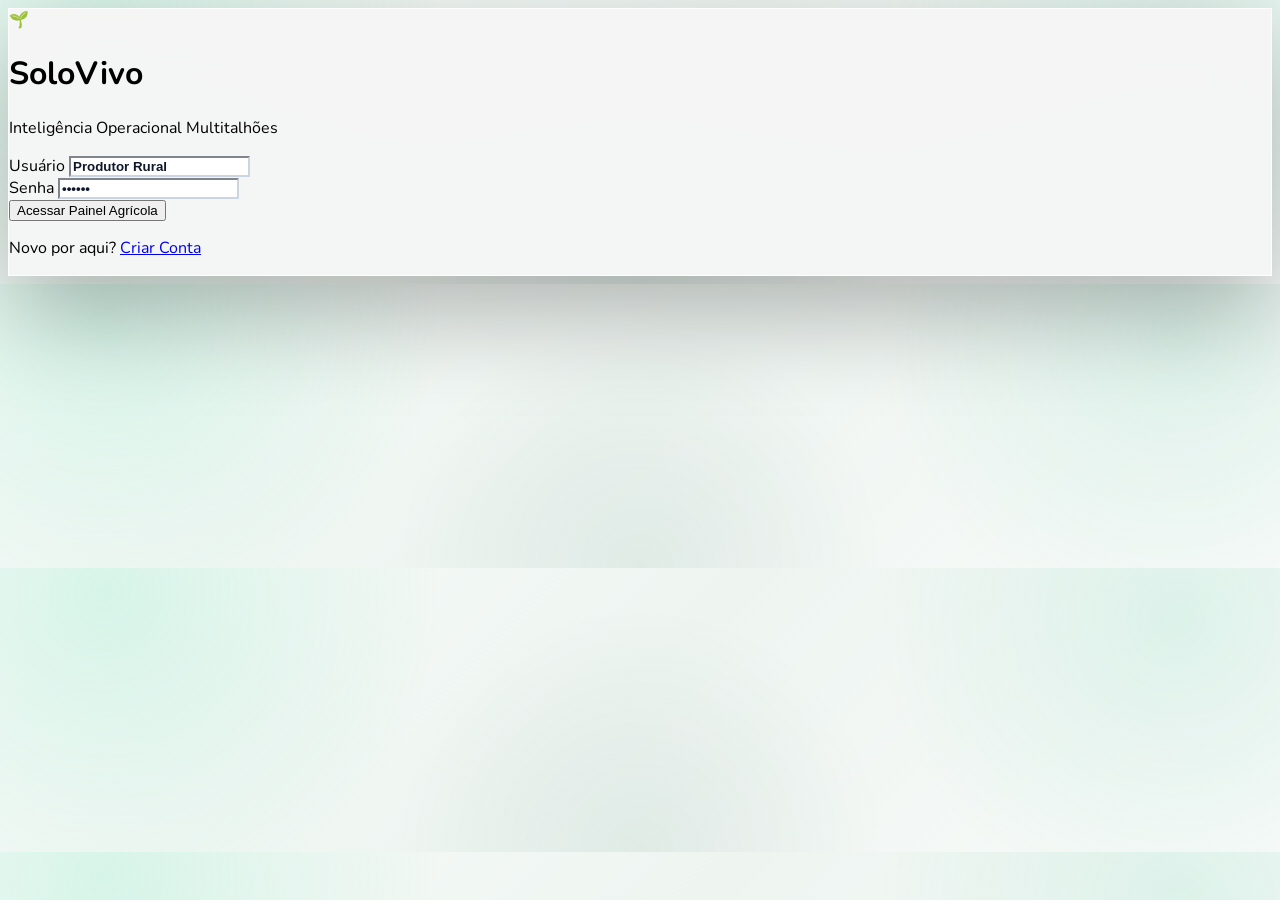
==== index.html @ 2ac5bb4d "Add files via upload" ====
<!DOCTYPE html>
<html lang="pt-br">
<head>
    <meta charset="UTF-8">
    <meta name="viewport" content="width=device-width, initial-scale=1.0, maximum-scale=1.0, user-scalable=no">
    <title>SoloVivo - Gestão Agrícola de Precisão</title>
    <script src="https://cdn.tailwindcss.com"></script>
    <style>
        @import url('https://fonts.googleapis.com/css2?family=Nunito:wght@400;600;700;800;900&display=swap');
        
        body { 
            font-family: 'Nunito', sans-serif; 
            -webkit-tap-highlight-color: transparent; 
            background-color: #FAF9F6; 
        }
        
        .esconder { 
            display: none !important; 
        }
        
        ::-webkit-scrollbar { 
            width: 8px; 
        }
        ::-webkit-scrollbar-track { 
            background: #F8F7F4; 
            border-radius: 10px; 
        }
        ::-webkit-scrollbar-thumb { 
            background: #d6d3d1; 
            border-radius: 10px; 
        }
        
        .bg-login { 
            background: linear-gradient(rgba(28, 25, 23, 0.85), rgba(6, 78, 59, 0.90)), 
                        url('https://images.pexels.com/photos/2165688/pexels-photo-2165688.jpeg?auto=compress&cs=tinysrgb&w=1920'); 
            background-size: cover; 
            background-position: center; 
            background-attachment: fixed;
        }

        .img-praga, .img-solo { 
            width: 100%; 
            height: 180px; 
            object-fit: cover; 
            border-radius: 1rem 1rem 0 0; 
        }
        
        .modal-bg { 
            background-color: rgba(15, 23, 42, 0.75); 
            backdrop-filter: blur(6px); 
            -webkit-backdrop-filter: blur(6px); 
        }
        
        .card-soft { 
            background: #ffffff; 
            border: 1px solid #e7e5e4; 
            border-radius: 1.5rem; 
            box-shadow: 0 4px 20px -5px rgba(0, 0, 0, 0.05); 
            transition: transform 0.2s ease, box-shadow 0.2s ease; 
        }
        .card-soft:hover { 
            transform: translateY(-3px); 
            box-shadow: 0 15px 25px -5px rgba(0, 0, 0, 0.08); 
        }
        
        .pb-safe { 
            padding-bottom: env(safe-area-inset-bottom, 20px); 
        }
    </style>

    <style id="solovivo-liquid-glass">
        :root {
            --glass-white: rgba(255,255,255,.92);
            --glass-border: rgba(226, 232, 240, .8);
            --glass-shadow: 0 18px 55px rgba(15, 23, 42, .09);
        }

        html { scroll-behavior: smooth; }

        body {
            background:
                radial-gradient(circle at 8% 8%, rgba(52,211,153,.16), transparent 28%),
                radial-gradient(circle at 92% 18%, rgba(16,185,129,.10), transparent 25%),
                radial-gradient(circle at 50% 100%, rgba(6,78,59,.07), transparent 35%),
                linear-gradient(135deg, #f8fbf9 0%, #eef5f1 48%, #f8faf9 100%) !important;
        }

        .bg-login > div {
            background: rgba(255,255,255,.95) !important;
            border: 1px solid rgba(255,255,255,.8) !important;
            box-shadow: 0 35px 100px rgba(0,0,0,.28) !important;
            backdrop-filter: blur(28px);
        }

        /* High visibility for form inputs */
        input, select, textarea {
            background: #FFFFFF !important;
            border-color: #CBD5E1 !important;
            color: #0F172A !important;
            font-weight: 600 !important;
        }

        input:focus, select:focus, textarea:focus {
            background: #FFFFFF !important;
            border-color: #059669 !important;
            box-shadow: 0 0 0 3px rgba(5, 150, 105, 0.2) !important;
        }

        /* High contrast modals */
        .modal-card {
            background: #FFFFFF !important;
            color: #0F172A !important;
            border: 1px solid #E2E8F0 !important;
            box-shadow: 0 25px 50px -12px rgba(0, 0, 0, 0.25) !important;
        }
    </style>
</head>
<body class="text-stone-800 antialiased selection:bg-emerald-200 selection:text-emerald-900">

    <!-- TELA DE LOGIN -->
    <div id="viewLogin" class="min-h-screen flex flex-col justify-center items-center p-4 bg-login">
        <div class="bg-white p-8 md:p-10 rounded-[2rem] shadow-2xl w-full max-w-md border border-white/20">
            <div class="text-center mb-6">
                <div class="text-6xl mb-2 drop-shadow-sm">🌱</div>
                <h1 class="text-4xl font-black text-emerald-800 tracking-tight">SoloVivo</h1>
                <p class="text-xs text-stone-500 uppercase tracking-widest mt-1 font-bold">Inteligência Operacional Multitalhões</p>
            </div>
            
            <form id="formEntrada" onsubmit="realizarLogin(event)" class="space-y-4 mt-6">
                <div>
                    <label class="block text-stone-700 font-bold mb-1 text-xs uppercase ml-1 tracking-widest">Usuário</label>
                    <input type="text" id="inpUsuario" class="w-full px-5 py-4 border-2 border-stone-200 rounded-xl focus:border-emerald-500 outline-none bg-white text-stone-800 font-bold transition-colors" placeholder="Nome de acesso" required value="Produtor Rural">
                </div>
                <div>
                    <label class="block text-stone-700 font-bold mb-1 text-xs uppercase ml-1 tracking-widest">Senha</label>
                    <input type="password" id="inpSenha" class="w-full px-5 py-4 border-2 border-stone-200 rounded-xl focus:border-emerald-500 outline-none bg-white text-stone-800 font-bold transition-colors" placeholder="••••••••" required value="123456">
                </div>
                <button type="submit" class="w-full bg-emerald-600 text-white font-black text-lg py-4 rounded-xl hover:bg-emerald-700 active:scale-[0.98] transition-all shadow-md mt-2">
                    Acessar Painel Agrícola
                </button>
                <p class="text-center text-stone-600 font-bold text-sm pt-2">Novo por aqui? <a href="#" onclick="alternarTelaLogin(true)" class="text-emerald-600 hover:text-emerald-800 underline">Criar Conta</a></p>
            </form>

            <form id="formCadastro" class="esconder space-y-4 mt-4" onsubmit="registrarNovaConta(event)">
                <h2 class="text-xl font-black text-stone-800 text-center mb-4">Crie sua Conta Grátis</h2>
                <input type="text" id="cadNome" placeholder="Nome completo" class="w-full px-4 py-3.5 border-2 border-stone-200 rounded-xl focus:border-emerald-500 outline-none bg-white font-bold" required>
                <input type="email" id="cadEmail" placeholder="E-mail" class="w-full px-4 py-3.5 border-2 border-stone-200 rounded-xl focus:border-emerald-500 outline-none bg-white font-bold" required>
                <input type="password" id="cadSenha1" placeholder="Crie uma senha" class="w-full px-4 py-3.5 border-2 border-stone-200 rounded-xl focus:border-emerald-500 outline-none bg-white font-bold" required>
                <input type="password" id="cadSenha2" placeholder="Confirme a senha" class="w-full px-4 py-3.5 border-2 border-stone-200 rounded-xl focus:border-emerald-500 outline-none bg-white font-bold" required>
                <p id="msgErroSenha" class="text-red-500 text-xs font-bold text-center esconder bg-red-50 py-2 rounded-lg">⚠️ As senhas não batem.</p>
                <button type="submit" class="w-full bg-stone-800 text-white font-black text-lg py-4 rounded-xl hover:bg-stone-900 active:scale-[0.98] transition-all mt-2">Cadastrar</button>
                <p class="text-center text-stone-600 font-bold text-sm mt-2"><a href="#" onclick="alternarTelaLogin(false)" class="text-emerald-600 underline">Voltar ao Login</a></p>
            </form>
        </div>
    </div>

    <!-- PAINEL PRINCIPAL -->
    <div id="viewApp" class="esconder min-h-screen flex flex-col pb-safe">
        
        <header class="bg-white border-b border-stone-200 shadow-sm sticky top-0 z-40">
            <div class="max-w-7xl mx-auto px-4 md:px-6 py-3 flex justify-between items-center">
                <div class="flex items-center gap-3">
                    <div class="bg-emerald-50 p-2 rounded-xl border border-emerald-100"><span class="text-2xl">🌱</span></div>
                    <div>
                        <h1 class="text-2xl font-black text-emerald-900 leading-none tracking-tight">SoloVivo</h1>
                        <p id="lblNomeFazenda" class="text-[10px] text-stone-500 font-bold uppercase tracking-widest mt-1">Fazenda Santa Maria</p>
                    </div>
                </div>
                
                <div class="hidden md:flex items-center gap-3 bg-stone-50 border border-stone-200 px-5 py-2.5 rounded-2xl">
                    <span id="lblIconeClima" class="text-2xl">☀️</span>
                    <div>
                        <p class="text-[9px] font-black text-emerald-600 uppercase tracking-widest" id="lblLocalFazenda">Rio Verde - GO</p>
                        <p class="text-xs font-bold text-stone-700" id="lblDescClima">28°C - Sol com poucas nuvens</p>
                    </div>
                </div>

                <div class="flex items-center gap-4">
                    <span id="lblNomeUsuario" class="hidden sm:block text-sm font-bold text-stone-700">Produtor</span>
                    <button onclick="realizarLogoff()" class="bg-red-50 border border-red-100 text-red-600 hover:bg-red-500 hover:text-white px-5 py-2.5 rounded-xl text-xs font-black transition-colors">SAIR</button>
                </div>
            </div>
        </header>

        <main class="flex-grow p-4 md:p-8 max-w-7xl mx-auto w-full space-y-8">

            <!-- CONFIGURAR PROPRIEDADE -->
            <section>
                <div class="bg-white border border-stone-200 rounded-3xl p-6 shadow-sm">
                    <div class="flex flex-col md:flex-row md:justify-between md:items-center gap-4">
                        <div>
                            <h2 class="text-xl font-black text-stone-800">🏡 Dados do Produtor e Propriedade</h2>
                            <p class="text-sm text-stone-600 mt-1">Gerencie e atualize a ficha cadastral da sua fazenda.</p>
                        </div>
                        <button onclick="abrirJanela('modalPerfil')" class="w-full md:w-auto bg-emerald-600 text-white font-black text-sm uppercase tracking-widest py-4 px-8 rounded-2xl hover:bg-emerald-700 transition-all shadow-md">
                            Ficha Cadastral
                        </button>
                    </div>
                </div>
            </section>

            <!-- CARD DE ATALHOS / MÓDULOS -->
            <section>
                <div class="grid grid-cols-2 sm:grid-cols-3 md:grid-cols-6 gap-4">
                    <button onclick="abrirJanela('modalPlantio')" class="card-soft flex flex-col items-center justify-center p-6 gap-3 group active:scale-95 border-t-4 border-emerald-500">
                        <div class="bg-emerald-50 text-emerald-600 p-4 rounded-2xl text-3xl group-hover:bg-emerald-100 transition-colors">🚜</div>
                        <span class="text-sm font-black text-stone-800 uppercase tracking-wide">Criar Talhão</span>
                    </button>
                    <button onclick="abrirJanela('modalCalendario')" class="card-soft flex flex-col items-center justify-center p-6 gap-3 group active:scale-95 border-t-4 border-purple-500">
                        <div class="bg-purple-50 text-purple-600 p-4 rounded-2xl text-3xl group-hover:bg-purple-100 transition-colors">📅</div>
                        <span class="text-sm font-black text-stone-800 uppercase tracking-wide">Calendário</span>
                    </button>
                    <button onclick="abrirJanela('modalPlanejamento')" class="card-soft flex flex-col items-center justify-center p-6 gap-3 group active:scale-95 border-t-4 border-blue-500">
                        <div class="bg-blue-50 text-blue-600 p-4 rounded-2xl text-3xl group-hover:bg-blue-100 transition-colors">📝</div>
                        <span class="text-sm font-black text-stone-800 uppercase tracking-wide">Planejar</span>
                    </button>
                    <button onclick="abrirJanela('modalDespesas')" class="card-soft flex flex-col items-center justify-center p-6 gap-3 group active:scale-95 border-t-4 border-amber-500">
                        <div class="bg-amber-50 text-amber-600 p-4 rounded-2xl text-3xl group-hover:bg-amber-100 transition-colors">💰</div>
                        <span class="text-sm font-black text-stone-800 uppercase tracking-wide">Financeiro</span>
                    </button>
                    <button onclick="abrirJanela('modalPragas')" class="card-soft flex flex-col items-center justify-center p-6 gap-3 group active:scale-95 border-t-4 border-red-500">
                        <div class="bg-red-50 text-red-600 p-4 rounded-2xl text-3xl group-hover:bg-red-100 transition-colors">🐛</div>
                        <span class="text-sm font-black text-stone-800 uppercase tracking-wide">Pragas</span>
                    </button>
                    <button onclick="abrirJanela('modalSolos')" class="card-soft flex flex-col items-center justify-center p-6 gap-3 group active:scale-95 border-t-4 border-orange-500">
                        <div class="bg-orange-50 text-orange-600 p-4 rounded-2xl text-3xl group-hover:bg-orange-100 transition-colors">📖</div>
                        <span class="text-sm font-black text-stone-800 uppercase tracking-wide">Solos</span>
                    </button>
                </div>
            </section>

            <!-- TALHÕES CADASTRADOS -->
            <section class="pt-4">
                <div class="flex flex-col md:flex-row md:items-center justify-between gap-4 mb-5">
                    <div>
                        <h2 class="text-xl font-black text-stone-800 flex items-center gap-2">🚜 Talhões Ativos</h2>
                        <p class="text-xs text-stone-500 font-bold uppercase mt-1">Crie talhões para habilitar os registros nos demais módulos</p>
                    </div>
                    <button onclick="abrirJanela('modalPlantio')" class="bg-emerald-600 hover:bg-emerald-700 text-white text-xs font-black px-4 py-2.5 rounded-xl transition-colors shadow-sm">
                        + Novo Talhão
                    </button>
                </div>
                <div id="gridLavouras" class="grid grid-cols-1 lg:grid-cols-2 gap-6"></div>
            </section>

            <!-- RESUMO DE CALENDÁRIO -->
            <section class="bg-white border border-stone-200 rounded-3xl p-6 shadow-sm">
                <div class="flex flex-col sm:flex-row justify-between items-start sm:items-center gap-4 mb-4">
                    <div>
                        <h2 class="text-xl font-black text-stone-800 flex items-center gap-2">
                            <span>📅</span> Próximas Operações Registradas
                        </h2>
                    </div>
                    <button onclick="abrirJanela('modalCalendario')" class="text-purple-700 bg-purple-50 hover:bg-purple-100 border border-purple-200 text-xs font-black px-4 py-2.5 rounded-xl transition-colors">
                        Abrir Calendário Completo
                    </button>
                </div>
                <div id="gridResumoCalendario" class="grid grid-cols-1 sm:grid-cols-2 md:grid-cols-3 gap-4"></div>
            </section>

        </main>

        <footer class="bg-stone-100 border-t border-stone-200 py-6 mt-12 text-center text-xs text-stone-500 font-bold">
            <p>SoloVivo - Inteligência para Gestão Agrícola Integrada</p>
        </footer>
    </div>

    <!-- MODAL 1: FICHA CADASTRAL -->
    <div id="modalPerfil" class="esconder fixed inset-0 z-50 flex items-center justify-center p-4 modal-bg">
        <div class="modal-card rounded-3xl p-6 md:p-8 w-full max-w-2xl max-h-[90vh] overflow-y-auto space-y-6">
            <div class="flex justify-between items-center border-b border-stone-200 pb-4">
                <h3 class="text-2xl font-black text-stone-900">📄 Ficha Cadastral da Propriedade</h3>
                <button onclick="fecharJanela('modalPerfil')" class="w-8 h-8 rounded-full bg-stone-200 text-stone-800 font-bold hover:bg-stone-300">✕</button>
            </div>
            
            <form onsubmit="salvarPerfil(event)" class="space-y-4">
                <div class="grid grid-cols-1 md:grid-cols-2 gap-4">
                    <div>
                        <label class="block text-xs font-extrabold uppercase text-stone-700 mb-1">Nome do Proprietário / Produtor</label>
                        <input type="text" id="cadProprietario" class="w-full p-3 rounded-xl border border-stone-300 bg-white text-stone-900 font-bold" placeholder="Ex: João da Silva" required>
                    </div>
                    <div>
                        <label class="block text-xs font-extrabold uppercase text-stone-700 mb-1">Nome da Propriedade / Fazenda</label>
                        <input type="text" id="cadFazenda" class="w-full p-3 rounded-xl border border-stone-300 bg-white text-stone-900 font-bold" placeholder="Ex: Fazenda Boa Vista" required>
                    </div>
                </div>

                <div class="grid grid-cols-1 md:grid-cols-2 gap-4">
                    <div>
                        <label class="block text-xs font-extrabold uppercase text-stone-700 mb-1">Município / Estado</label>
                        <input type="text" id="cadCidade" class="w-full p-3 rounded-xl border border-stone-300 bg-white text-stone-900 font-bold" placeholder="Ex: Rio Verde - GO" required>
                    </div>
                    <div>
                        <label class="block text-xs font-extrabold uppercase text-stone-700 mb-1">Área Total Contemplada (Hectares)</label>
                        <input type="number" id="cadAreaTotal" step="0.1" class="w-full p-3 rounded-xl border border-stone-300 bg-white text-stone-900 font-bold" placeholder="Ex: 500" required>
                    </div>
                </div>

                <div class="pt-4 flex gap-3">
                    <button type="submit" class="w-full bg-emerald-600 text-white font-black py-3.5 rounded-xl hover:bg-emerald-700">Salvar Dados Cadastrais</button>
                </div>
            </form>
        </div>
    </div>

    <!-- MODAL 2: CRIAR TALHÃO -->
    <div id="modalPlantio" class="esconder fixed inset-0 z-50 flex items-center justify-center p-4 modal-bg">
        <div class="modal-card rounded-3xl p-6 md:p-8 w-full max-w-2xl max-h-[90vh] overflow-y-auto space-y-6">
            <div class="flex justify-between items-center border-b border-stone-200 pb-4">
                <h3 class="text-2xl font-black text-emerald-900">🚜 Criar e Registrar Talhão</h3>
                <button onclick="fecharJanela('modalPlantio')" class="w-8 h-8 rounded-full bg-stone-200 text-stone-800 font-bold hover:bg-stone-300">✕</button>
            </div>

            <form onsubmit="salvarNovoTalhao(event)" class="space-y-4">
                <div>
                    <label class="block text-xs font-black uppercase text-stone-700 mb-1">Identificação do Talhão</label>
                    <input type="text" id="talhaoNome" class="w-full p-3 rounded-xl border border-stone-300 bg-white text-stone-900 font-bold" placeholder="Ex: Talhão 01 - Sede" required>
                </div>

                <div class="grid grid-cols-1 md:grid-cols-2 gap-4">
                    <div>
                        <label class="block text-xs font-black uppercase text-stone-700 mb-1">Área do Talhão (ha)</label>
                        <input type="number" step="0.01" id="talhaoArea" class="w-full p-3 rounded-xl border border-stone-300 bg-white text-stone-900 font-bold" placeholder="Ex: 45.5" required>
                    </div>
                    <div>
                        <label class="block text-xs font-black uppercase text-stone-700 mb-1">Cultura Agrícola</label>
                        <select id="talhaoCultura" onchange="verificarOutraCultura(this.value)" class="w-full p-3 rounded-xl border border-stone-300 bg-white text-stone-900 font-bold" required>
                            <option value="">Selecione uma cultura...</option>
                            <option value="Soja">Soja</option>
                            <option value="Milho">Milho</option>
                            <option value="Algodão">Algodão</option>
                            <option value="Café">Café</option>
                            <option value="Trigo">Trigo</option>
                            <option value="Cana-de-Açúcar">Cana-de-Açúcar</option>
                            <option value="Outros">Outros (Especificar)</option>
                        </select>
                    </div>
                </div>

                <div id="boxCulturaOutros" class="esconder">
                    <label class="block text-xs font-black uppercase text-amber-700 mb-1">Informe a Cultura Desejada</label>
                    <input type="text" id="talhaoCulturaOutros" class="w-full p-3 rounded-xl border border-amber-400 bg-amber-50 text-stone-900 font-bold" placeholder="Ex: Girassol, Sorgo, Feijão...">
                </div>

                <div class="grid grid-cols-1 md:grid-cols-2 gap-4">
                    <div>
                        <label class="block text-xs font-black uppercase text-stone-700 mb-1">Data Prevista de Plantio</label>
                        <input type="date" id="talhaoData" class="w-full p-3 rounded-xl border border-stone-300 bg-white text-stone-900 font-bold" required>
                    </div>
                    <div>
                        <label class="block text-xs font-black uppercase text-stone-700 mb-1">Expectativa de Produtividade (sc/ha)</label>
                        <input type="number" id="talhaoMeta" class="w-full p-3 rounded-xl border border-stone-300 bg-white text-stone-900 font-bold" placeholder="Ex: 75" required>
                    </div>
                </div>

                <button type="submit" class="w-full bg-emerald-600 text-white font-black py-4 rounded-xl hover:bg-emerald-700 transition-all mt-4">
                    Salvar Talhão
                </button>
            </form>
        </div>
    </div>

    <!-- MODAL 3: CALENDÁRIO AGRÍCOLA -->
    <div id="modalCalendario" class="esconder fixed inset-0 z-50 flex items-center justify-center p-4 modal-bg">
        <div class="modal-card rounded-3xl p-6 md:p-8 w-full max-w-4xl max-h-[90vh] overflow-y-auto space-y-6">
            <div class="flex justify-between items-center border-b border-purple-200 pb-4">
                <div>
                    <h3 class="text-2xl font-black text-purple-900">📅 Calendário de Operações Agrícolas</h3>
                    <p class="text-xs text-stone-500 font-bold">Agende e categorize atividades vinculadas aos talhões</p>
                </div>
                <button onclick="fecharJanela('modalCalendario')" class="w-8 h-8 rounded-full bg-stone-200 text-stone-800 font-bold hover:bg-stone-300">✕</button>
            </div>

            <form onsubmit="salvarEventoCalendario(event)" class="bg-purple-50 p-5 rounded-2xl border border-purple-200 space-y-4">
                <h4 class="font-black text-purple-900 text-sm uppercase">Novo Agendamento</h4>
                
                <div class="grid grid-cols-1 md:grid-cols-2 gap-4">
                    <div>
                        <label class="block text-xs font-black uppercase text-stone-700 mb-1">Talhão Afetado</label>
                        <select id="calTalhao" class="w-full p-3 rounded-xl border border-purple-200 bg-white text-stone-900 font-bold" required>
                        </select>
                    </div>
                    <div>
                        <label class="block text-xs font-black uppercase text-stone-700 mb-1">Tipo de Operação</label>
                        <select id="calOperacao" class="w-full p-3 rounded-xl border border-purple-200 bg-white text-stone-900 font-bold" required>
                            <option value="Plantio">🌱 Plantio / Semeadura</option>
                            <option value="Irrigação">💧 Irrigação</option>
                            <option value="Adubação">🧪 Adubação / Correção de Solo</option>
                            <option value="Defensivos">🛡️ Aplicação de Defensivos</option>
                            <option value="Colheita">🚜 Colheita</option>
                            <option value="Manejo">🌾 Manejo Cultural / Pulverização</option>
                            <option value="Outros">📌 Outros</option>
                        </select>
                    </div>
                </div>

                <div class="grid grid-cols-1 md:grid-cols-3 gap-4">
                    <div class="md:col-span-2">
                        <label class="block text-xs font-black uppercase text-stone-700 mb-1">Descrição / Detalhes do Evento</label>
                        <input type="text" id="calTitulo" class="w-full p-3 rounded-xl border border-purple-200 bg-white text-stone-900 font-bold" placeholder="Ex: Aplicação de Fungicida / Calagem" required>
                    </div>
                    <div>
                        <label class="block text-xs font-black uppercase text-stone-700 mb-1">Data Agendada</label>
                        <input type="date" id="calData" class="w-full p-3 rounded-xl border border-purple-200 bg-white text-stone-900 font-bold" required>
                    </div>
                </div>

                <button type="submit" class="w-full bg-purple-700 text-white font-black py-3 rounded-xl hover:bg-purple-800 transition-colors">
                    Registrar Operação no Calendário
                </button>
            </form>

            <div>
                <h4 class="font-black text-stone-800 text-sm uppercase mb-3">Eventos e Operações Agendadas</h4>
                <div id="listaEventosCalendario" class="space-y-3"></div>
            </div>
        </div>
    </div>

    <!-- MODAL 4: PLANEJAMENTO ESTRATÉGICO -->
    <div id="modalPlanejamento" class="esconder fixed inset-0 z-50 flex items-center justify-center p-4 modal-bg">
        <div class="modal-card rounded-3xl p-6 md:p-8 w-full max-w-4xl max-h-[90vh] overflow-y-auto space-y-6">
            <div class="flex justify-between items-center border-b border-blue-200 pb-4">
                <div>
                    <h3 class="text-2xl font-black text-blue-900">📝 Planejamento Estratégico & Metas Agrícolas</h3>
                    <p class="text-xs text-stone-500 font-bold">Defina diretrizes, rotação de culturas e estimativas operacionais por safra</p>
                </div>
                <button onclick="fecharJanela('modalPlanejamento')" class="w-8 h-8 rounded-full bg-stone-200 text-stone-800 font-bold hover:bg-stone-300">✕</button>
            </div>

            <!-- Form Planejamento -->
            <form onsubmit="salvarPlanejamento(event)" class="bg-blue-50 p-5 rounded-2xl border border-blue-200 space-y-4">
                <h4 class="font-black text-blue-900 text-sm uppercase">Cadastrar Novo Plano Operacional</h4>
                
                <div class="grid grid-cols-1 md:grid-cols-3 gap-4">
                    <div>
                        <label class="block text-xs font-black uppercase text-stone-700 mb-1">Talhão Alvo</label>
                        <select id="planTalhao" class="w-full p-3 rounded-xl border border-blue-200 bg-white text-stone-900 font-bold" required></select>
                    </div>
                    <div>
                        <label class="block text-xs font-black uppercase text-stone-700 mb-1">Safra / Período</label>
                        <input type="text" id="planSafra" class="w-full p-3 rounded-xl border border-blue-200 bg-white text-stone-900 font-bold" placeholder="Ex: Safra 24/25 - Verão" required>
                    </div>
                    <div>
                        <label class="block text-xs font-black uppercase text-stone-700 mb-1">Meta de Produtividade (sc/ha)</label>
                        <input type="number" id="planMeta" class="w-full p-3 rounded-xl border border-blue-200 bg-white text-stone-900 font-bold" placeholder="Ex: 80" required>
                    </div>
                </div>

                <div class="grid grid-cols-1 md:grid-cols-2 gap-4">
                    <div>
                        <label class="block text-xs font-black uppercase text-stone-700 mb-1">Estratégia de Rotação de Cultura</label>
                        <input type="text" id="planRotacao" class="w-full p-3 rounded-xl border border-blue-200 bg-white text-stone-900 font-bold" placeholder="Ex: Soja -> Milho Safrinha -> Crotalária" required>
                    </div>
                    <div>
                        <label class="block text-xs font-black uppercase text-stone-700 mb-1">Status Atual</label>
                        <select id="planStatus" class="w-full p-3 rounded-xl border border-blue-200 bg-white text-stone-900 font-bold">
                            <option value="Em Planejamento">Em Planejamento</option>
                            <option value="Em Execução">Em Execução</option>
                            <option value="Concluído">Concluído</option>
                        </select>
                    </div>
                </div>

                <div>
                    <label class="block text-xs font-black uppercase text-stone-700 mb-1">Insumos Planejados e Observações</label>
                    <textarea id="planInsumos" rows="2" class="w-full p-3 rounded-xl border border-blue-200 bg-white text-stone-900 font-bold" placeholder="Descreva adubação de base, cultivares pré-selecionadas e manejos preventivos..."></textarea>
                </div>

                <button type="submit" class="w-full bg-blue-600 text-white font-black py-3 rounded-xl hover:bg-blue-700 transition-colors">
                    Salvar Planejamento Estratégico
                </button>
            </form>

            <div>
                <h4 class="font-black text-stone-800 text-sm uppercase mb-3">Planos Estratégicos Ativos</h4>
                <div id="listaPlanejamento" class="space-y-3"></div>
            </div>
        </div>
    </div>

    <!-- MODAL 5: CONTROLE FINANCEIRO -->
    <div id="modalDespesas" class="esconder fixed inset-0 z-50 flex items-center justify-center p-4 modal-bg">
        <div class="modal-card rounded-3xl p-6 md:p-8 w-full max-w-4xl max-h-[90vh] overflow-y-auto space-y-6">
            <div class="flex justify-between items-center border-b border-amber-200 pb-4">
                <div>
                    <h3 class="text-2xl font-black text-amber-900">💰 Lançamentos & Balanço Financeiro</h3>
                    <p class="text-xs text-stone-500 font-bold">Gestão de receitas, custos operacionais e margem por saca</p>
                </div>
                <button onclick="fecharJanela('modalDespesas')" class="w-8 h-8 rounded-full bg-stone-200 text-stone-800 font-bold hover:bg-stone-300">✕</button>
            </div>

            <!-- Dashboard Financeiro Resumido -->
            <div class="grid grid-cols-1 sm:grid-cols-3 gap-4">
                <div class="bg-emerald-50 border border-emerald-200 p-4 rounded-2xl">
                    <p class="text-xs text-emerald-700 font-black uppercase">Receita Total</p>
                    <p class="text-2xl font-black text-emerald-900 mt-1" id="finTotalReceitas">R$ 0,00</p>
                </div>
                <div class="bg-red-50 border border-red-200 p-4 rounded-2xl">
                    <p class="text-xs text-red-700 font-black uppercase">Despesas Totais</p>
                    <p class="text-2xl font-black text-red-900 mt-1" id="finTotalDespesas">R$ 0,00</p>
                </div>
                <div class="bg-amber-50 border border-amber-200 p-4 rounded-2xl">
                    <p class="text-xs text-amber-700 font-black uppercase">Resultado Liquido</p>
                    <p class="text-2xl font-black text-amber-900 mt-1" id="finSaldoLiquido">R$ 0,00</p>
                </div>
            </div>

            <!-- Form Lançamento -->
            <form onsubmit="salvarFinanceiro(event)" class="bg-amber-50/60 p-5 rounded-2xl border border-amber-200 space-y-4">
                <h4 class="font-black text-amber-900 text-sm uppercase">Novo Lançamento Financeiro</h4>
                
                <div class="grid grid-cols-1 md:grid-cols-3 gap-4">
                    <div>
                        <label class="block text-xs font-black uppercase text-stone-700 mb-1">Talhão Vinculado</label>
                        <select id="finTalhao" class="w-full p-3 rounded-xl border border-amber-200 bg-white text-stone-900 font-bold" required></select>
                    </div>
                    <div>
                        <label class="block text-xs font-black uppercase text-stone-700 mb-1">Tipo de Transação</label>
                        <select id="finTipo" class="w-full p-3 rounded-xl border border-amber-200 bg-white text-stone-900 font-bold" required>
                            <option value="Despesa">🔴 Despesa / Custo</option>
                            <option value="Receita">🟢 Receita / Venda de Safra</option>
                        </select>
                    </div>
                    <div>
                        <label class="block text-xs font-black uppercase text-stone-700 mb-1">Categoria</label>
                        <select id="finCategoria" class="w-full p-3 rounded-xl border border-amber-200 bg-white text-stone-900 font-bold" required>
                            <option value="Sementes">Sementes & Mudas</option>
                            <option value="Fertilizantes">Fertilizantes & Adubos</option>
                            <option value="Defensivos">Defensivos / Agroquímicos</option>
                            <option value="Combustível">Combustível & Lubrificantes</option>
                            <option value="Mão de Obra">Mão de Obra / Serviços</option>
                            <option value="Manutenção">Manutenção de Maquinário</option>
                            <option value="Venda Safra">Venda de Produção</option>
                            <option value="Outros">Outros</option>
                        </select>
                    </div>
                </div>

                <div class="grid grid-cols-1 md:grid-cols-3 gap-4">
                    <div class="md:col-span-2">
                        <label class="block text-xs font-black uppercase text-stone-700 mb-1">Descrição do Lançamento</label>
                        <input type="text" id="finDescricao" class="w-full p-3 rounded-xl border border-amber-200 bg-white text-stone-900 font-bold" placeholder="Ex: Compra NPK 02-20-20 (50 sacos)" required>
                    </div>
                    <div>
                        <label class="block text-xs font-black uppercase text-stone-700 mb-1">Valor Total (R$)</label>
                        <input type="number" step="0.01" id="finValor" class="w-full p-3 rounded-xl border border-amber-200 bg-white text-stone-900 font-bold" placeholder="Ex: 4500.00" required>
                    </div>
                </div>

                <button type="submit" class="w-full bg-amber-600 text-white font-black py-3 rounded-xl hover:bg-amber-700 transition-colors">
                    Registrar Lançamento Financeiro
                </button>
            </form>

            <div>
                <h4 class="font-black text-stone-800 text-sm uppercase mb-3">Histórico de Transações</h4>
                <div id="listaFinanceiro" class="space-y-2"></div>
            </div>
        </div>
    </div>

    <!-- MODAL 6: CATÁLOGO E MONITORAMENTO DE PRAGAS -->
    <div id="modalPragas" class="esconder fixed inset-0 z-50 flex items-center justify-center p-4 modal-bg">
        <div class="modal-card rounded-3xl p-6 md:p-8 w-full max-w-5xl max-h-[90vh] overflow-y-auto space-y-6">
            <div class="flex justify-between items-center border-b border-red-200 pb-4">
                <div>
                    <h3 class="text-2xl font-black text-red-900">🐛 Monitoramento Fitossanitário & Pragas</h3>
                    <p class="text-xs text-stone-500 font-bold">Catálogo técnico e registros de ocorrências em campo</p>
                </div>
                <button onclick="fecharJanela('modalPragas')" class="w-8 h-8 rounded-full bg-stone-200 text-stone-800 font-bold hover:bg-stone-300">✕</button>
            </div>

            <!-- Form Registro de Foco -->
            <form onsubmit="salvarOcorrenciaPraga(event)" class="bg-red-50 p-5 rounded-2xl border border-red-200 space-y-4">
                <h4 class="font-black text-red-900 text-sm uppercase">Registrar Alerta de Praga/Doença no Talhão</h4>
                
                <div class="grid grid-cols-1 md:grid-cols-3 gap-4">
                    <div>
                        <label class="block text-xs font-black uppercase text-stone-700 mb-1">Talhão Afetado</label>
                        <select id="pragaTalhao" class="w-full p-3 rounded-xl border border-red-200 bg-white text-stone-900 font-bold" required></select>
                    </div>
                    <div>
                        <label class="block text-xs font-black uppercase text-stone-700 mb-1">Nome da Praga ou Doença</label>
                        <input type="text" id="pragaNome" class="w-full p-3 rounded-xl border border-red-200 bg-white text-stone-900 font-bold" placeholder="Ex: Lagarta do Cartucho, Ferrugem Asiática" required>
                    </div>
                    <div>
                        <label class="block text-xs font-black uppercase text-stone-700 mb-1">Nível de Infestação</label>
                        <select id="pragaSeveridade" class="w-full p-3 rounded-xl border border-red-200 bg-white text-stone-900 font-bold" required>
                            <option value="Baixo (Monitorar)">🟡 Baixo (Monitorar)</option>
                            <option value="Médio (Atenção)">🟠 Médio (Atenção)</option>
                            <option value="Alto (Intervenção Imediata)">🔴 Alto (Intervenção Imediata)</option>
                        </select>
                    </div>
                </div>

                <div class="grid grid-cols-1 md:grid-cols-2 gap-4">
                    <div>
                        <label class="block text-xs font-black uppercase text-stone-700 mb-1">Ação Recomendada / Defensivo Solicitado</label>
                        <input type="text" id="pragaAcao" class="w-full p-3 rounded-xl border border-red-200 bg-white text-stone-900 font-bold" placeholder="Ex: Aplicação de Inseticida + Adjuvante em 48h" required>
                    </div>
                    <div>
                        <label class="block text-xs font-black uppercase text-stone-700 mb-1">Data da Constatação</label>
                        <input type="date" id="pragaData" class="w-full p-3 rounded-xl border border-red-200 bg-white text-stone-900 font-bold" required>
                    </div>
                </div>

                <button type="submit" class="w-full bg-red-600 text-white font-black py-3 rounded-xl hover:bg-red-700 transition-colors">
                    Registrar Ocorrência Fitossanitária
                </button>
            </form>

            <!-- Ocorrências Ativas -->
            <div>
                <h4 class="font-black text-stone-800 text-sm uppercase mb-3">Alertas Ativos nos Talhões</h4>
                <div id="listaOcorrenciasPragas" class="grid grid-cols-1 md:grid-cols-2 gap-4"></div>
            </div>

            <!-- Catálogo de Pragas Frequentes -->
            <div class="pt-4 border-t border-stone-200">
                <h4 class="font-black text-stone-800 text-sm uppercase mb-4">📖 Guia Rápido de Pragas & Doenças</h4>
                <div class="grid grid-cols-1 sm:grid-cols-2 md:grid-cols-3 gap-4">
                    <div class="border border-stone-200 rounded-2xl overflow-hidden bg-white shadow-sm">
                        <img src="https://maisagro.syngenta.com.br/media/uploads/2020/04/IMAGEM-03-como-manter-a-lagarta-do-cartucho-longe-de-sua-lavoura_0.jpg" class="img-praga" alt="Lagarta">
                        <div class="p-4">
                            <span class="text-[10px] font-black uppercase bg-red-100 text-red-700 px-2 py-1 rounded">Lagarta-do-cartucho</span>
                            <h5 class="font-bold text-sm text-stone-900 mt-2">Spodoptera frugiperda</h5>
                            <p class="text-xs text-stone-600 mt-1">Ataca principalmente a cultura do milho. Causa raspagem de folhas e destruição do cartucho.</p>
                        </div>
                    </div>
                    <div class="border border-stone-200 rounded-2xl overflow-hidden bg-white shadow-sm">
                        <img src="https://agriq.com.br/wp-content/uploads/2025/03/Blog-AgriQ_Percevejo-marrom_Creditos-Vinicius-Souza-Shutterstock.webp" class="img-praga" alt="Percevejo">
                        <div class="p-4">
                            <span class="text-[10px] font-black uppercase bg-amber-100 text-amber-800 px-2 py-1 rounded">Percevejo Marrom</span>
                            <h5 class="font-bold text-sm text-stone-900 mt-2">Euschistus heros</h5>
                            <p class="text-xs text-stone-600 mt-1">Suga grãos de soja em formação, reduzindo o rendimento e a qualidade das sementes.</p>
                        </div>
                    </div>
                    <div class="border border-stone-200 rounded-2xl overflow-hidden bg-white shadow-sm">
                        <img src="https://encrypted-tbn0.gstatic.com/images?q=tbn:ANd9GcQPQ068U5RiIh28_bagAYclyRuez6wvjmIFOlnt3xsK82dKNfw3QLmOmZZ9&s=10" class="img-praga" alt="Ferrugem">
                        <div class="p-4">
                            <span class="text-[10px] font-black uppercase bg-purple-100 text-purple-800 px-2 py-1 rounded">Ferrugem Asiática</span>
                            <h5 class="font-bold text-sm text-stone-900 mt-2">Phakopsora pachyrhizi</h5>
                            <p class="text-xs text-stone-600 mt-1">Causa desfolha precoce na soja e exige aplicações preventivas de fungicidas.</p>
                        </div>
                    </div>
                </div>
            </div>
        </div>
    </div>

    <!-- MODAL 7: ANÁLISE DE SOLOS & CALAGEM -->
    <div id="modalSolos" class="esconder fixed inset-0 z-50 flex items-center justify-center p-4 modal-bg">
        <div class="modal-card rounded-3xl p-6 md:p-8 w-full max-w-5xl max-h-[90vh] overflow-y-auto space-y-6">
            <div class="flex justify-between items-center border-b border-orange-200 pb-4">
                <div>
                    <h3 class="text-2xl font-black text-orange-900">📖 Consulta de Solos & Calculadora de Calagem</h3>
                    <p class="text-xs text-stone-500 font-bold">Interpretação de laudos laboratoriais, saturação por bases e correção de pH</p>
                </div>
                <button onclick="fecharJanela('modalSolos')" class="w-8 h-8 rounded-full bg-stone-200 text-stone-800 font-bold hover:bg-stone-300">✕</button>
            </div>

            <!-- Calculadora de Calagem -->
            <div class="bg-orange-50/70 p-5 rounded-2xl border border-orange-200 space-y-4">
                <h4 class="font-black text-orange-900 text-sm uppercase">🧮 Calculadora Rápida de Correção de Solo (Calagem)</h4>
                
                <form onsubmit="calcularCalagem(event)" class="space-y-4">
                    <div class="grid grid-cols-1 md:grid-cols-4 gap-4">
                        <div>
                            <label class="block text-xs font-black uppercase text-stone-700 mb-1">V% Atual (Laudo)</label>
                            <input type="number" step="0.1" id="calcV1" class="w-full p-3 rounded-xl border border-orange-200 bg-white text-stone-900 font-bold" placeholder="Ex: 35" required>
                        </div>
                        <div>
                            <label class="block text-xs font-black uppercase text-stone-700 mb-1">V% Desejado (Cultura)</label>
                            <input type="number" step="0.1" id="calcV2" class="w-full p-3 rounded-xl border border-orange-200 bg-white text-stone-900 font-bold" placeholder="Ex: 60 ou 70" value="65" required>
                        </div>
                        <div>
                            <label class="block text-xs font-black uppercase text-stone-700 mb-1">CTC (T) (mmolc/dm³)</label>
                            <input type="number" step="0.1" id="calcCTC" class="w-full p-3 rounded-xl border border-orange-200 bg-white text-stone-900 font-bold" placeholder="Ex: 8.5" required>
                        </div>
                        <div>
                            <label class="block text-xs font-black uppercase text-stone-700 mb-1">PRNT do Calcário (%)</label>
                            <input type="number" step="0.1" id="calcPRNT" class="w-full p-3 rounded-xl border border-orange-200 bg-white text-stone-900 font-bold" value="80" required>
                        </div>
                    </div>

                    <div class="flex flex-col sm:flex-row items-center justify-between gap-4 bg-white p-4 rounded-xl border border-orange-200">
                        <div>
                            <p class="text-xs text-stone-500 font-bold uppercase">Necessidade de Calcário Recomendada:</p>
                            <p class="text-2xl font-black text-orange-900" id="resCalagem">0,00 Toneladas / ha</p>
                        </div>
                        <button type="submit" class="bg-orange-600 hover:bg-orange-700 text-white font-black px-6 py-3 rounded-xl text-sm transition-colors w-full sm:w-auto">
                            Calcular Calagem
                        </button>
                    </div>
                </form>
            </div>

            <!-- Formulário para Registrar Análise de Solo -->
            <form onsubmit="salvarAnaliseSolo(event)" class="bg-white p-5 rounded-2xl border border-stone-200 space-y-4">
                <h4 class="font-black text-stone-800 text-sm uppercase">Registrar Laudo de Análise para Talhão</h4>
                <div class="grid grid-cols-1 md:grid-cols-3 gap-4">
                    <div>
                        <label class="block text-xs font-black uppercase text-stone-700 mb-1">Talhão</label>
                        <select id="soloTalhao" class="w-full p-3 rounded-xl border border-stone-300 bg-white text-stone-900 font-bold" required></select>
                    </div>
                    <div>
                        <label class="block text-xs font-black uppercase text-stone-700 mb-1">Tipo de Solo Predominante</label>
                        <select id="soloTipo" class="w-full p-3 rounded-xl border border-stone-300 bg-white text-stone-900 font-bold" required>
                            <option value="Latossolo Vermelho (Argiloso)">Latossolo Vermelho (Argiloso)</option>
                            <option value="Latossolo Amarelo (Médio)">Latossolo Amarelo (Médio)</option>
                            <option value="Argissolo (Arenoso/Médio)">Argissolo (Arenoso/Médio)</option>
                            <option value="Neossolo (Arenoso)">Neossolo (Arenoso)</option>
                            <option value="Cambissolo">Cambissolo</option>
                        </select>
                    </div>
                    <div>
                        <label class="block text-xs font-black uppercase text-stone-700 mb-1">pH em CaCl2</label>
                        <input type="number" step="0.1" id="soloPH" class="w-full p-3 rounded-xl border border-stone-300 bg-white text-stone-900 font-bold" placeholder="Ex: 5.4" required>
                    </div>
                </div>

                <div class="grid grid-cols-1 md:grid-cols-3 gap-4">
                    <div>
                        <label class="block text-xs font-black uppercase text-stone-700 mb-1">Matéria Orgânica (g/dm³)</label>
                        <input type="number" step="0.1" id="soloMO" class="w-full p-3 rounded-xl border border-stone-300 bg-white text-stone-900 font-bold" placeholder="Ex: 28.0" required>
                    </div>
                    <div>
                        <label class="block text-xs font-black uppercase text-stone-700 mb-1">Fósforo P (mg/dm³)</label>
                        <input type="number" step="0.1" id="soloP" class="w-full p-3 rounded-xl border border-stone-300 bg-white text-stone-900 font-bold" placeholder="Ex: 12.5" required>
                    </div>
                    <div>
                        <label class="block text-xs font-black uppercase text-stone-700 mb-1">Potássio K (mmolc/dm³)</label>
                        <input type="number" step="0.1" id="soloK" class="w-full p-3 rounded-xl border border-stone-300 bg-white text-stone-900 font-bold" placeholder="Ex: 3.2" required>
                    </div>
                </div>

                <button type="submit" class="w-full bg-stone-800 text-white font-black py-3 rounded-xl hover:bg-stone-900 transition-colors">
                    Salvar Laudo de Solo
                </button>
            </form>

            <div>
                <h4 class="font-black text-stone-800 text-sm uppercase mb-3">Laudos de Solos Registrados</h4>
                <div id="listaLaudosSolos" class="space-y-3"></div>
            </div>
        </div>
    </div>

    <!-- SCRIPT DE LÓGICA DO SISTEMA -->
    <script>
        // Estado Global da Aplicação
        let estadoApp = {
            usuario: 'Produtor Rural',
            perfil: { 
                proprietario: 'João da Silva', 
                fazenda: 'Fazenda Santa Maria', 
                cidade: 'Rio Verde - GO', 
                area: 500 
            },
            talhoes: [
                { id: 101, nome: 'Talhão 01 - Sede', cultura: 'Soja', area: '65.0', data: '2024-10-15', meta: '78' },
                { id: 102, nome: 'Talhão 02 - Pivô Central', cultura: 'Milho', area: '120.0', data: '2024-11-01', meta: '140' }
            ],
            calendario: [
                { id: 201, talhaoId: 101, talhaoNome: 'Talhão 01 - Sede', operacao: 'Plantio', titulo: 'Semeadura com Adubação de Base', data: '2024-10-15' },
                { id: 202, talhaoId: 102, talhaoNome: 'Talhão 02 - Pivô Central', operacao: 'Adubação', titulo: 'Aplicação de Cloreto de Potássio', data: '2024-11-10' }
            ],
            planejamento: [
                { id: 301, talhaoId: 101, talhaoNome: 'Talhão 01 - Sede', safra: 'Safra 24/25', meta: '78', rotacao: 'Soja -> Milho Safrinha', status: 'Em Execução', insumos: 'Cultivar Brasmax Bônus, 350kg/ha NPK 02-20-20.' }
            ],
            financeiro: [
                { id: 401, talhaoId: 101, talhaoNome: 'Talhão 01 - Sede', tipo: 'Despesa', categoria: 'Sementes', descricao: 'Sementes Soja Tratada', valor: 28500.00 },
                { id: 402, talhaoId: 101, talhaoNome: 'Talhão 01 - Sede', tipo: 'Receita', categoria: 'Venda Safra', descricao: 'Adiantamento Contrato Soja', valor: 85000.00 }
            ],
            pragas: [
                { id: 501, talhaoId: 102, talhaoNome: 'Talhão 02 - Pivô Central', nome: 'Lagarta-do-cartucho', severidade: 'Médio (Atenção)', acao: 'Aplicação de Inseticida Biológico', data: '2024-11-05' }
            ],
            solos: [
                { id: 601, talhaoId: 101, talhaoNome: 'Talhão 01 - Sede', tipo: 'Latossolo Vermelho (Argiloso)', ph: 5.6, mo: 31.0, p: 14.2, k: 3.8 }
            ]
        };

        function alternarTelaLogin(exibirCadastro) {
            document.getElementById('formEntrada').classList.toggle('esconder', exibirCadastro);
            document.getElementById('formCadastro').classList.toggle('esconder', !exibirCadastro);
        }

        function realizarLogin(e) {
            e.preventDefault();
            estadoApp.usuario = document.getElementById('inpUsuario').value || 'Produtor Rural';
            document.getElementById('lblNomeUsuario').innerText = estadoApp.usuario;
            document.getElementById('viewLogin').classList.add('esconder');
            document.getElementById('viewApp').classList.remove('esconder');
            atualizarInterface();
        }

        function registrarNovaConta(e) {
            e.preventDefault();
            const s1 = document.getElementById('cadSenha1').value;
            const s2 = document.getElementById('cadSenha2').value;
            const err = document.getElementById('msgErroSenha');

            if (s1 !== s2) {
                err.classList.remove('esconder');
                return;
            }
            err.classList.add('esconder');
            estadoApp.usuario = document.getElementById('cadNome').value;
            document.getElementById('lblNomeUsuario').innerText = estadoApp.usuario;
            document.getElementById('viewLogin').classList.add('esconder');
            document.getElementById('viewApp').classList.remove('esconder');
            atualizarInterface();
        }

        function realizarLogoff() {
            document.getElementById('viewApp').classList.add('esconder');
            document.getElementById('viewLogin').classList.remove('esconder');
        }

        function abrirJanela(id) {
            document.getElementById(id).classList.remove('esconder');
        }

        function fecharJanela(id) {
            document.getElementById(id).classList.add('esconder');
        }

        function verificarOutraCultura(valor) {
            const box = document.getElementById('boxCulturaOutros');
            if (valor === 'Outros') {
                box.classList.remove('esconder');
                document.getElementById('talhaoCulturaOutros').setAttribute('required', 'required');
            } else {
                box.classList.add('esconder');
                document.getElementById('talhaoCulturaOutros').removeAttribute('required');
            }
        }

        function salvarPerfil(e) {
            e.preventDefault();
            estadoApp.perfil.proprietario = document.getElementById('cadProprietario').value;
            estadoApp.perfil.fazenda = document.getElementById('cadFazenda').value;
            estadoApp.perfil.cidade = document.getElementById('cadCidade').value;
            estadoApp.perfil.area = document.getElementById('cadAreaTotal').value;

            document.getElementById('lblNomeFazenda').innerText = estadoApp.perfil.fazenda;
            document.getElementById('lblLocalFazenda').innerText = estadoApp.perfil.cidade;
            fecharJanela('modalPerfil');
        }

        function salvarNovoTalhao(e) {
            e.preventDefault();
            const nome = document.getElementById('talhaoNome').value;
            let cultura = document.getElementById('talhaoCultura').value;
            if (cultura === 'Outros') {
                cultura = document.getElementById('talhaoCulturaOutros').value;
            }
            const area = document.getElementById('talhaoArea').value;
            const data = document.getElementById('talhaoData').value;
            const meta = document.getElementById('talhaoMeta').value;

            estadoApp.talhoes.push({ id: Date.now(), nome, cultura, area, data, meta });
            atualizarInterface();
            e.target.reset();
            fecharJanela('modalPlantio');
        }

        function excluirTalhao(id) {
            estadoApp.talhoes = estadoApp.talhoes.filter(t => t.id !== id);
            atualizarInterface();
        }

        function salvarEventoCalendario(e) {
            e.preventDefault();
            const talhaoId = parseInt(document.getElementById('calTalhao').value);
            const talhao = estadoApp.talhoes.find(t => t.id === talhaoId);
            const talhaoNome = talhao ? talhao.nome : 'Geral';
            const operacao = document.getElementById('calOperacao').value;
            const titulo = document.getElementById('calTitulo').value;
            const data = document.getElementById('calData').value;

            estadoApp.calendario.push({ id: Date.now(), talhaoId, talhaoNome, operacao, titulo, data });
            atualizarInterface();
            e.target.reset();
            fecharJanela('modalCalendario');
        }

        function excluirEventoCalendario(id) {
            estadoApp.calendario = estadoApp.calendario.filter(c => c.id !== id);
            atualizarInterface();
        }

        function salvarPlanejamento(e) {
            e.preventDefault();
            const talhaoId = parseInt(document.getElementById('planTalhao').value);
            const talhao = estadoApp.talhoes.find(t => t.id === talhaoId);
            const talhaoNome = talhao ? talhao.nome : 'Sem Talhão';
            const safra = document.getElementById('planSafra').value;
            const meta = document.getElementById('planMeta').value;
            const rotacao = document.getElementById('planRotacao').value;
            const status = document.getElementById('planStatus').value;
            const insumos = document.getElementById('planInsumos').value;

            estadoApp.planejamento.push({ id: Date.now(), talhaoId, talhaoNome, safra, meta, rotacao, status, insumos });
            atualizarInterface();
            e.target.reset();
            fecharJanela('modalPlanejamento');
        }

        function excluirPlanejamento(id) {
            estadoApp.planejamento = estadoApp.planejamento.filter(p => p.id !== id);
            atualizarInterface();
        }

        function salvarFinanceiro(e) {
            e.preventDefault();
            const talhaoId = parseInt(document.getElementById('finTalhao').value);
            const talhao = estadoApp.talhoes.find(t => t.id === talhaoId);
            const talhaoNome = talhao ? talhao.nome : 'Geral';
            const tipo = document.getElementById('finTipo').value;
            const categoria = document.getElementById('finCategoria').value;
            const descricao = document.getElementById('finDescricao').value;
            const valor = parseFloat(document.getElementById('finValor').value);

            estadoApp.financeiro.push({ id: Date.now(), talhaoId, talhaoNome, tipo, categoria, descricao, valor });
            atualizarInterface();
            e.target.reset();
            fecharJanela('modalDespesas');
        }

        function excluirFinanceiro(id) {
            estadoApp.financeiro = estadoApp.financeiro.filter(f => f.id !== id);
            atualizarInterface();
        }

        function salvarOcorrenciaPraga(e) {
            e.preventDefault();
            const talhaoId = parseInt(document.getElementById('pragaTalhao').value);
            const talhao = estadoApp.talhoes.find(t => t.id === talhaoId);
            const talhaoNome = talhao ? talhao.nome : 'Geral';
            const nome = document.getElementById('pragaNome').value;
            const severidade = document.getElementById('pragaSeveridade').value;
            const acao = document.getElementById('pragaAcao').value;
            const data = document.getElementById('pragaData').value;

            estadoApp.pragas.push({ id: Date.now(), talhaoId, talhaoNome, nome, severidade, acao, data });
            atualizarInterface();
            e.target.reset();
            fecharJanela('modalPragas');
        }

        function excluirOcorrenciaPraga(id) {
            estadoApp.pragas = estadoApp.pragas.filter(p => p.id !== id);
            atualizarInterface();
        }

        function calcularCalagem(e) {
            e.preventDefault();
            const v1 = parseFloat(document.getElementById('calcV1').value) || 0;
            const v2 = parseFloat(document.getElementById('calcV2').value) || 0;
            const ctc = parseFloat(document.getElementById('calcCTC').value) || 0;
            const prnt = parseFloat(document.getElementById('calcPRNT').value) || 100;

            if (prnt <= 0) return;

            // Fórmula de Calagem: NC (t/ha) = ((V2 - V1) * CTC) / PRNT
            const nc = ((v2 - v1) * ctc) / prnt;
            const resultado = nc > 0 ? nc.toFixed(2) : '0.00';
            document.getElementById('resCalagem').innerText = `${resultado} Toneladas / ha`;
        }

        function salvarAnaliseSolo(e) {
            e.preventDefault();
            const talhaoId = parseInt(document.getElementById('soloTalhao').value);
            const talhao = estadoApp.talhoes.find(t => t.id === talhaoId);
            const talhaoNome = talhao ? talhao.nome : 'Geral';
            const tipo = document.getElementById('soloTipo').value;
            const ph = parseFloat(document.getElementById('soloPH').value);
            const mo = parseFloat(document.getElementById('soloMO').value);
            const p = parseFloat(document.getElementById('soloP').value);
            const k = parseFloat(document.getElementById('soloK').value);

            estadoApp.solos.push({ id: Date.now(), talhaoId, talhaoNome, tipo, ph, mo, p, k });
            atualizarInterface();
            e.target.reset();
            fecharJanela('modalSolos');
        }

        function excluirAnaliseSolo(id) {
            estadoApp.solos = estadoApp.solos.filter(s => s.id !== id);
            atualizarInterface();
        }

        function atualizarInterface() {
            // Atualizar Selects com os Talhões Disponíveis
            const selectsTalhoes = ['calTalhao', 'planTalhao', 'finTalhao', 'pragaTalhao', 'soloTalhao'];
            selectsTalhoes.forEach(id => {
                const el = document.getElementById(id);
                if (!el) return;
                el.innerHTML = estadoApp.talhoes.length === 0 
                    ? `<option value="">Nenhum talhão cadastrado</option>`
                    : estadoApp.talhoes.map(t => `<option value="${t.id}">${t.nome} (${t.cultura})</option>`).join('');
            });

            // Renderizar Grid de Talhões
            const gridLavouras = document.getElementById('gridLavouras');
            if (estadoApp.talhoes.length === 0) {
                gridLavouras.innerHTML = `
                    <div class="col-span-full bg-white border border-dashed border-stone-300 rounded-3xl p-8 text-center">
                        <span class="text-4xl">🚜</span>
                        <p class="text-stone-600 font-bold mt-2">Nenhum talhão cadastrado ainda.</p>
                        <button onclick="abrirJanela('modalPlantio')" class="mt-4 bg-emerald-600 text-white font-black px-6 py-3 rounded-xl text-xs uppercase tracking-wider">
                            Cadastrar Primeiro Talhão
                        </button>
                    </div>
                `;
            } else {
                gridLavouras.innerHTML = estadoApp.talhoes.map(t => `
                    <div class="bg-white border border-stone-200 rounded-3xl p-6 shadow-sm hover:shadow-md transition-shadow relative">
                        <div class="flex justify-between items-start mb-3">
                            <div>
                                <span class="bg-emerald-100 text-emerald-800 text-[10px] font-black px-3 py-1 rounded-full uppercase tracking-wider">${t.cultura}</span>
                                <h3 class="text-xl font-black text-stone-900 mt-2">${t.nome}</h3>
                            </div>
                            <button onclick="excluirTalhao(${t.id})" class="text-red-400 hover:text-red-600 font-bold text-sm p-1">🗑️</button>
                        </div>
                        <div class="grid grid-cols-3 gap-2 mt-4 pt-4 border-t border-stone-100 text-center">
                            <div class="bg-stone-50 p-2 rounded-xl">
                                <p class="text-[9px] text-stone-500 font-black uppercase">Área</p>
                                <p class="text-sm font-black text-stone-800">${t.area} ha</p>
                            </div>
                            <div class="bg-stone-50 p-2 rounded-xl">
                                <p class="text-[9px] text-stone-500 font-black uppercase">Plantio</p>
                                <p class="text-sm font-black text-stone-800">${t.data}</p>
                            </div>
                            <div class="bg-stone-50 p-2 rounded-xl">
                                <p class="text-[9px] text-stone-500 font-black uppercase">Meta</p>
                                <p class="text-sm font-black text-stone-800">${t.meta} sc/ha</p>
                            </div>
                        </div>
                    </div>
                `).join('');
            }

            // Renderizar Calendário Resumido e Completo
            const gridResumo = document.getElementById('gridResumoCalendario');
            const listaCal = document.getElementById('listaEventosCalendario');
            
            if (estadoApp.calendario.length === 0) {
                gridResumo.innerHTML = `<p class="col-span-full text-stone-500 font-bold text-sm">Sem operações agendadas.</p>`;
                listaCal.innerHTML = `<p class="text-stone-500 font-bold text-sm">Nenhum evento no calendário.</p>`;
            } else {
                gridResumo.innerHTML = estadoApp.calendario.slice(0, 3).map(c => `
                    <div class="bg-purple-50/60 border border-purple-100 p-4 rounded-2xl">
                        <span class="text-[10px] font-black uppercase bg-purple-200 text-purple-800 px-2.5 py-0.5 rounded-full">${c.operacao}</span>
                        <h4 class="font-black text-stone-800 text-sm mt-2">${c.titulo}</h4>
                        <p class="text-xs text-stone-500 font-bold mt-1">📍 ${c.talhaoNome} | 📅 ${c.data}</p>
                    </div>
                `).join('');

                listaCal.innerHTML = estadoApp.calendario.map(c => `
                    <div class="flex justify-between items-center bg-stone-50 p-4 rounded-2xl border border-stone-200">
                        <div>
                            <div class="flex items-center gap-2">
                                <span class="bg-purple-100 text-purple-800 text-[10px] font-black px-2.5 py-0.5 rounded-full uppercase">${c.operacao}</span>
                                <span class="text-xs font-bold text-stone-500">📅 ${c.data}</span>
                            </div>
                            <h5 class="font-black text-stone-900 text-sm mt-1">${c.titulo}</h5>
                            <p class="text-xs text-stone-600 font-bold">Talhão: ${c.talhaoNome}</p>
                        </div>
                        <button onclick="excluirEventoCalendario(${c.id})" class="text-red-500 font-bold text-xs hover:bg-red-50 p-2 rounded-xl">Excluir</button>
                    </div>
                `).join('');
            }

            // Renderizar Planejamento Estratégico
            const listaPlan = document.getElementById('listaPlanejamento');
            if (estadoApp.planejamento.length === 0) {
                listaPlan.innerHTML = `<p class="text-stone-500 font-bold text-sm">Nenhum plano cadastrado.</p>`;
            } else {
                listaPlan.innerHTML = estadoApp.planejamento.map(p => `
                    <div class="bg-stone-50 border border-stone-200 p-5 rounded-2xl space-y-2">
                        <div class="flex justify-between items-start">
                            <div>
                                <span class="bg-blue-100 text-blue-800 text-[10px] font-black px-3 py-1 rounded-full uppercase">${p.status}</span>
                                <h5 class="font-black text-stone-900 text-base mt-2">${p.safra} - ${p.talhaoNome}</h5>
                            </div>
                            <button onclick="excluirPlanejamento(${p.id})" class="text-red-500 font-bold text-xs p-1">Excluir</button>
                        </div>
                        <div class="grid grid-cols-1 md:grid-cols-2 gap-2 text-xs font-bold text-stone-700 pt-2 border-t border-stone-200">
                            <p><strong>Meta:</strong> ${p.meta} sc/ha</p>
                            <p><strong>Rotação:</strong> ${p.rotacao}</p>
                        </div>
                        <p class="text-xs text-stone-600 bg-white p-3 rounded-xl border border-stone-200 mt-2 font-semibold">${p.insumos}</p>
                    </div>
                `).join('');
            }

            // Renderizar Financeiro
            const recTotal = estadoApp.financeiro.filter(f => f.tipo === 'Receita').reduce((a, b) => a + b.valor, 0);
            const despTotal = estadoApp.financeiro.filter(f => f.tipo === 'Despesa').reduce((a, b) => a + b.valor, 0);
            const saldo = recTotal - despTotal;

            document.getElementById('finTotalReceitas').innerText = `R$ ${recTotal.toLocaleString('pt-BR', {minimumFractionDigits: 2})}`;
            document.getElementById('finTotalDespesas').innerText = `R$ ${despTotal.toLocaleString('pt-BR', {minimumFractionDigits: 2})}`;
            document.getElementById('finSaldoLiquido').innerText = `R$ ${saldo.toLocaleString('pt-BR', {minimumFractionDigits: 2})}`;

            const listaFin = document.getElementById('listaFinanceiro');
            if (estadoApp.financeiro.length === 0) {
                listaFin.innerHTML = `<p class="text-stone-500 font-bold text-sm">Nenhum lançamento financeiro.</p>`;
            } else {
                listaFin.innerHTML = estadoApp.financeiro.map(f => `
                    <div class="flex justify-between items-center bg-stone-50 p-3.5 rounded-xl border border-stone-200">
                        <div class="flex items-center gap-3">
                            <span class="text-xl">${f.tipo === 'Receita' ? '🟢' : '🔴'}</span>
                            <div>
                                <p class="font-black text-stone-900 text-sm">${f.descricao}</p>
                                <p class="text-xs text-stone-500 font-bold">${f.categoria} • ${f.talhaoNome}</p>
                            </div>
                        </div>
                        <div class="text-right">
                            <p class="font-black ${f.tipo === 'Receita' ? 'text-emerald-700' : 'text-red-600'} text-sm">
                                ${f.tipo === 'Receita' ? '+' : '-'} R$ ${f.valor.toLocaleString('pt-BR', {minimumFractionDigits: 2})}
                            </p>
                            <button onclick="excluirFinanceiro(${f.id})" class="text-[10px] text-red-500 font-bold underline">Remover</button>
                        </div>
                    </div>
                `).join('');
            }

            // Renderizar Pragas e Ocorrências
            const listaPragas = document.getElementById('listaOcorrenciasPragas');
            if (estadoApp.pragas.length === 0) {
                listaPragas.innerHTML = `<p class="col-span-full text-stone-500 font-bold text-sm">Nenhum alerta fitossanitário registrado.</p>`;
            } else {
                listaPragas.innerHTML = estadoApp.pragas.map(p => `
                    <div class="bg-red-50/50 border border-red-200 p-4 rounded-2xl relative">
                        <div class="flex justify-between items-start">
                            <span class="bg-red-200 text-red-900 text-[10px] font-black px-2.5 py-0.5 rounded-full uppercase">${p.severidade}</span>
                            <button onclick="excluirOcorrenciaPraga(${p.id})" class="text-red-500 font-bold text-xs">✕</button>
                        </div>
                        <h5 class="font-black text-stone-900 text-base mt-2">${p.nome}</h5>
                        <p class="text-xs text-stone-600 font-bold">Talhão: ${p.talhaoNome} | Data: ${p.data}</p>
                        <p class="text-xs bg-white p-2.5 rounded-xl border border-red-100 text-stone-800 font-bold mt-2">🛡️ Ação: ${p.acao}</p>
                    </div>
                `).join('');
            }

            // Renderizar Laudos de Solos
            const listaSolos = document.getElementById('listaLaudosSolos');
            if (estadoApp.solos.length === 0) {
                listaSolos.innerHTML = `<p class="text-stone-500 font-bold text-sm">Nenhum laudo de solo cadastrado.</p>`;
            } else {
                listaSolos.innerHTML = estadoApp.solos.map(s => `
                    <div class="bg-stone-50 border border-stone-200 p-4 rounded-2xl flex justify-between items-center">
                        <div>
                            <span class="bg-orange-100 text-orange-800 text-[10px] font-black px-2.5 py-0.5 rounded-full uppercase">${s.tipo}</span>
                            <h5 class="font-black text-stone-900 text-sm mt-1">${s.talhaoNome}</h5>
                            <div class="flex gap-4 text-xs font-bold text-stone-600 mt-2">
                                <span><strong>pH:</strong> ${s.ph}</span>
                                <span><strong>M.O:</strong> ${s.mo} g/dm³</span>
                                <span><strong>P:</strong> ${s.p} mg/dm³</span>
                                <span><strong>K:</strong> ${s.k} mmolc/dm³</span>
                            </div>
                        </div>
                        <button onclick="excluirAnaliseSolo(${s.id})" class="text-red-500 font-bold text-xs p-2">Excluir</button>
                    </div>
                `).join('');
            }
        }

        // Inicialização na Carga
        window.onload = function() {
            document.getElementById('cadProprietario').value = estadoApp.perfil.proprietario;
            document.getElementById('cadFazenda').value = estadoApp.perfil.fazenda;
            document.getElementById('cadCidade').value = estadoApp.perfil.cidade;
            document.getElementById('cadAreaTotal').value = estadoApp.perfil.area;
            atualizarInterface();
        };
    </script>
</body>
</html>
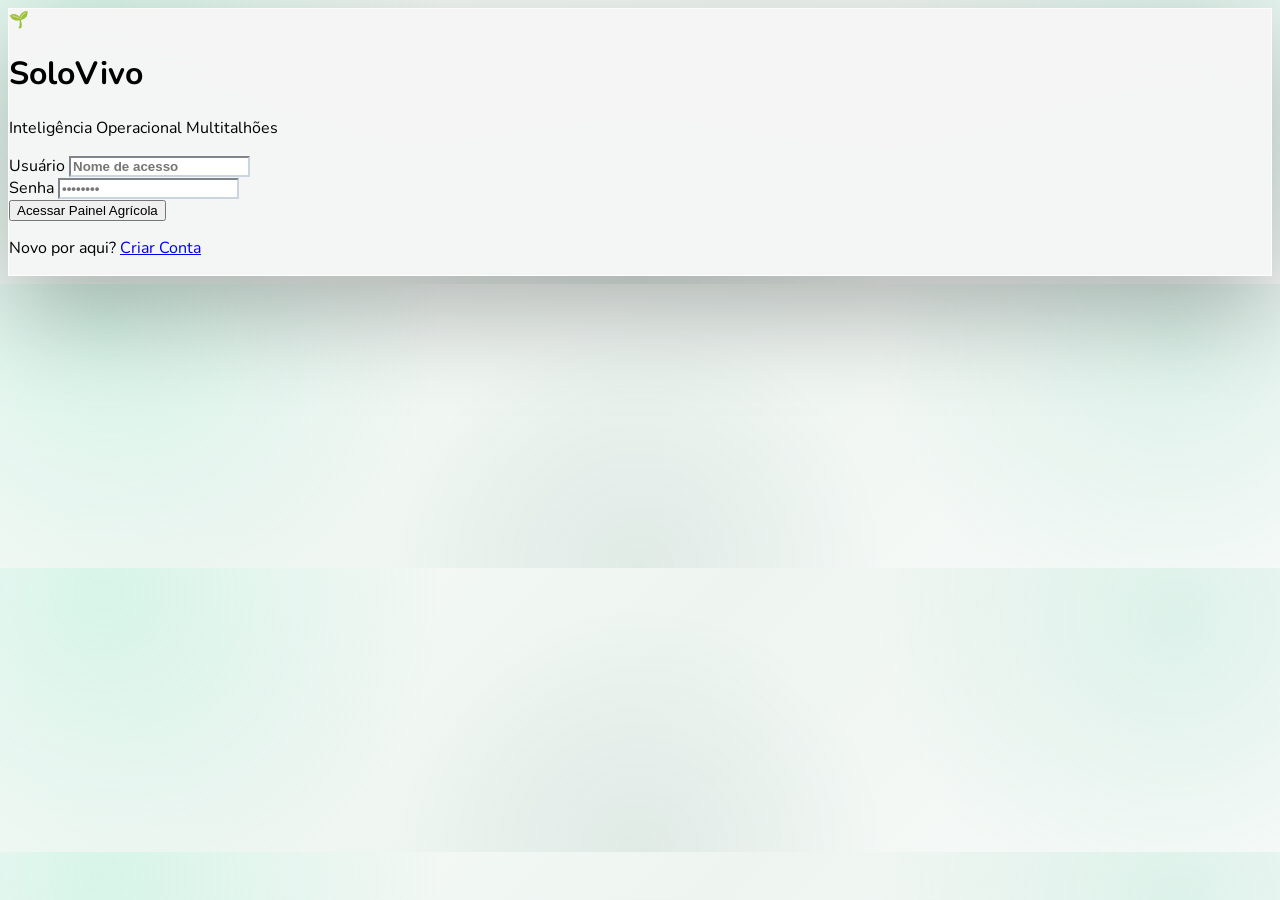
==== commit 475aa9e6: "Add files via upload" ====
--- a/index.html
+++ b/index.html
@@ -5,115 +5,7 @@
     <meta name="viewport" content="width=device-width, initial-scale=1.0, maximum-scale=1.0, user-scalable=no">
     <title>SoloVivo - Gestão Agrícola de Precisão</title>
     <script src="https://cdn.tailwindcss.com"></script>
-    <style>
-        @import url('https://fonts.googleapis.com/css2?family=Nunito:wght@400;600;700;800;900&display=swap');
-        
-        body { 
-            font-family: 'Nunito', sans-serif; 
-            -webkit-tap-highlight-color: transparent; 
-            background-color: #FAF9F6; 
-        }
-        
-        .esconder { 
-            display: none !important; 
-        }
-        
-        ::-webkit-scrollbar { 
-            width: 8px; 
-        }
-        ::-webkit-scrollbar-track { 
-            background: #F8F7F4; 
-            border-radius: 10px; 
-        }
-        ::-webkit-scrollbar-thumb { 
-            background: #d6d3d1; 
-            border-radius: 10px; 
-        }
-        
-        .bg-login { 
-            background: linear-gradient(rgba(28, 25, 23, 0.85), rgba(6, 78, 59, 0.90)), 
-                        url('https://images.pexels.com/photos/2165688/pexels-photo-2165688.jpeg?auto=compress&cs=tinysrgb&w=1920'); 
-            background-size: cover; 
-            background-position: center; 
-            background-attachment: fixed;
-        }
-
-        .img-praga, .img-solo { 
-            width: 100%; 
-            height: 180px; 
-            object-fit: cover; 
-            border-radius: 1rem 1rem 0 0; 
-        }
-        
-        .modal-bg { 
-            background-color: rgba(15, 23, 42, 0.75); 
-            backdrop-filter: blur(6px); 
-            -webkit-backdrop-filter: blur(6px); 
-        }
-        
-        .card-soft { 
-            background: #ffffff; 
-            border: 1px solid #e7e5e4; 
-            border-radius: 1.5rem; 
-            box-shadow: 0 4px 20px -5px rgba(0, 0, 0, 0.05); 
-            transition: transform 0.2s ease, box-shadow 0.2s ease; 
-        }
-        .card-soft:hover { 
-            transform: translateY(-3px); 
-            box-shadow: 0 15px 25px -5px rgba(0, 0, 0, 0.08); 
-        }
-        
-        .pb-safe { 
-            padding-bottom: env(safe-area-inset-bottom, 20px); 
-        }
-    </style>
-
-    <style id="solovivo-liquid-glass">
-        :root {
-            --glass-white: rgba(255,255,255,.92);
-            --glass-border: rgba(226, 232, 240, .8);
-            --glass-shadow: 0 18px 55px rgba(15, 23, 42, .09);
-        }
-
-        html { scroll-behavior: smooth; }
-
-        body {
-            background:
-                radial-gradient(circle at 8% 8%, rgba(52,211,153,.16), transparent 28%),
-                radial-gradient(circle at 92% 18%, rgba(16,185,129,.10), transparent 25%),
-                radial-gradient(circle at 50% 100%, rgba(6,78,59,.07), transparent 35%),
-                linear-gradient(135deg, #f8fbf9 0%, #eef5f1 48%, #f8faf9 100%) !important;
-        }
-
-        .bg-login > div {
-            background: rgba(255,255,255,.95) !important;
-            border: 1px solid rgba(255,255,255,.8) !important;
-            box-shadow: 0 35px 100px rgba(0,0,0,.28) !important;
-            backdrop-filter: blur(28px);
-        }
-
-        /* High visibility for form inputs */
-        input, select, textarea {
-            background: #FFFFFF !important;
-            border-color: #CBD5E1 !important;
-            color: #0F172A !important;
-            font-weight: 600 !important;
-        }
-
-        input:focus, select:focus, textarea:focus {
-            background: #FFFFFF !important;
-            border-color: #059669 !important;
-            box-shadow: 0 0 0 3px rgba(5, 150, 105, 0.2) !important;
-        }
-
-        /* High contrast modals */
-        .modal-card {
-            background: #FFFFFF !important;
-            color: #0F172A !important;
-            border: 1px solid #E2E8F0 !important;
-            box-shadow: 0 25px 50px -12px rgba(0, 0, 0, 0.25) !important;
-        }
-    </style>
+    <link rel="stylesheet" href="style.css">
 </head>
 <body class="text-stone-800 antialiased selection:bg-emerald-200 selection:text-emerald-900">
 
@@ -129,11 +21,11 @@
             <form id="formEntrada" onsubmit="realizarLogin(event)" class="space-y-4 mt-6">
                 <div>
                     <label class="block text-stone-700 font-bold mb-1 text-xs uppercase ml-1 tracking-widest">Usuário</label>
-                    <input type="text" id="inpUsuario" class="w-full px-5 py-4 border-2 border-stone-200 rounded-xl focus:border-emerald-500 outline-none bg-white text-stone-800 font-bold transition-colors" placeholder="Nome de acesso" required value="Produtor Rural">
+                    <input type="text" id="inpUsuario" class="w-full px-5 py-4 border-2 border-stone-200 rounded-xl focus:border-emerald-500 outline-none bg-white text-stone-800 font-bold transition-colors" placeholder="Nome de acesso" required>
                 </div>
                 <div>
                     <label class="block text-stone-700 font-bold mb-1 text-xs uppercase ml-1 tracking-widest">Senha</label>
-                    <input type="password" id="inpSenha" class="w-full px-5 py-4 border-2 border-stone-200 rounded-xl focus:border-emerald-500 outline-none bg-white text-stone-800 font-bold transition-colors" placeholder="••••••••" required value="123456">
+                    <input type="password" id="inpSenha" class="w-full px-5 py-4 border-2 border-stone-200 rounded-xl focus:border-emerald-500 outline-none bg-white text-stone-800 font-bold transition-colors" placeholder="••••••••" required>
                 </div>
                 <button type="submit" class="w-full bg-emerald-600 text-white font-black text-lg py-4 rounded-xl hover:bg-emerald-700 active:scale-[0.98] transition-all shadow-md mt-2">
                     Acessar Painel Agrícola
@@ -163,14 +55,14 @@
                     <div class="bg-emerald-50 p-2 rounded-xl border border-emerald-100"><span class="text-2xl">🌱</span></div>
                     <div>
                         <h1 class="text-2xl font-black text-emerald-900 leading-none tracking-tight">SoloVivo</h1>
-                        <p id="lblNomeFazenda" class="text-[10px] text-stone-500 font-bold uppercase tracking-widest mt-1">Fazenda Santa Maria</p>
+                        <p id="lblNomeFazenda" class="text-[10px] text-stone-500 font-bold uppercase tracking-widest mt-1"></p>
                     </div>
                 </div>
                 
                 <div class="hidden md:flex items-center gap-3 bg-stone-50 border border-stone-200 px-5 py-2.5 rounded-2xl">
                     <span id="lblIconeClima" class="text-2xl">☀️</span>
                     <div>
-                        <p class="text-[9px] font-black text-emerald-600 uppercase tracking-widest" id="lblLocalFazenda">Rio Verde - GO</p>
+                        <p class="text-[9px] font-black text-emerald-600 uppercase tracking-widest" id="lblLocalFazenda"></p>
                         <p class="text-xs font-bold text-stone-700" id="lblDescClima">28°C - Sol com poucas nuvens</p>
                     </div>
                 </div>
@@ -288,7 +180,7 @@
                 <div class="grid grid-cols-1 md:grid-cols-2 gap-4">
                     <div>
                         <label class="block text-xs font-extrabold uppercase text-stone-700 mb-1">Município / Estado</label>
-                        <input type="text" id="cadCidade" class="w-full p-3 rounded-xl border border-stone-300 bg-white text-stone-900 font-bold" placeholder="Ex: Rio Verde - GO" required>
+                        <input type="text" id="cadCidade" class="w-full p-3 rounded-xl border border-stone-300 bg-white text-stone-900 font-bold" placeholder="Ex: " required>
                     </div>
                     <div>
                         <label class="block text-xs font-extrabold uppercase text-stone-700 mb-1">Área Total Contemplada (Hectares)</label>
@@ -748,436 +640,6 @@
     </div>
 
     <!-- SCRIPT DE LÓGICA DO SISTEMA -->
-    <script>
-        // Estado Global da Aplicação
-        let estadoApp = {
-            usuario: 'Produtor Rural',
-            perfil: { 
-                proprietario: 'João da Silva', 
-                fazenda: 'Fazenda Santa Maria', 
-                cidade: 'Rio Verde - GO', 
-                area: 500 
-            },
-            talhoes: [
-                { id: 101, nome: 'Talhão 01 - Sede', cultura: 'Soja', area: '65.0', data: '2024-10-15', meta: '78' },
-                { id: 102, nome: 'Talhão 02 - Pivô Central', cultura: 'Milho', area: '120.0', data: '2024-11-01', meta: '140' }
-            ],
-            calendario: [
-                { id: 201, talhaoId: 101, talhaoNome: 'Talhão 01 - Sede', operacao: 'Plantio', titulo: 'Semeadura com Adubação de Base', data: '2024-10-15' },
-                { id: 202, talhaoId: 102, talhaoNome: 'Talhão 02 - Pivô Central', operacao: 'Adubação', titulo: 'Aplicação de Cloreto de Potássio', data: '2024-11-10' }
-            ],
-            planejamento: [
-                { id: 301, talhaoId: 101, talhaoNome: 'Talhão 01 - Sede', safra: 'Safra 24/25', meta: '78', rotacao: 'Soja -> Milho Safrinha', status: 'Em Execução', insumos: 'Cultivar Brasmax Bônus, 350kg/ha NPK 02-20-20.' }
-            ],
-            financeiro: [
-                { id: 401, talhaoId: 101, talhaoNome: 'Talhão 01 - Sede', tipo: 'Despesa', categoria: 'Sementes', descricao: 'Sementes Soja Tratada', valor: 28500.00 },
-                { id: 402, talhaoId: 101, talhaoNome: 'Talhão 01 - Sede', tipo: 'Receita', categoria: 'Venda Safra', descricao: 'Adiantamento Contrato Soja', valor: 85000.00 }
-            ],
-            pragas: [
-                { id: 501, talhaoId: 102, talhaoNome: 'Talhão 02 - Pivô Central', nome: 'Lagarta-do-cartucho', severidade: 'Médio (Atenção)', acao: 'Aplicação de Inseticida Biológico', data: '2024-11-05' }
-            ],
-            solos: [
-                { id: 601, talhaoId: 101, talhaoNome: 'Talhão 01 - Sede', tipo: 'Latossolo Vermelho (Argiloso)', ph: 5.6, mo: 31.0, p: 14.2, k: 3.8 }
-            ]
-        };
-
-        function alternarTelaLogin(exibirCadastro) {
-            document.getElementById('formEntrada').classList.toggle('esconder', exibirCadastro);
-            document.getElementById('formCadastro').classList.toggle('esconder', !exibirCadastro);
-        }
-
-        function realizarLogin(e) {
-            e.preventDefault();
-            estadoApp.usuario = document.getElementById('inpUsuario').value || 'Produtor Rural';
-            document.getElementById('lblNomeUsuario').innerText = estadoApp.usuario;
-            document.getElementById('viewLogin').classList.add('esconder');
-            document.getElementById('viewApp').classList.remove('esconder');
-            atualizarInterface();
-        }
-
-        function registrarNovaConta(e) {
-            e.preventDefault();
-            const s1 = document.getElementById('cadSenha1').value;
-            const s2 = document.getElementById('cadSenha2').value;
-            const err = document.getElementById('msgErroSenha');
-
-            if (s1 !== s2) {
-                err.classList.remove('esconder');
-                return;
-            }
-            err.classList.add('esconder');
-            estadoApp.usuario = document.getElementById('cadNome').value;
-            document.getElementById('lblNomeUsuario').innerText = estadoApp.usuario;
-            document.getElementById('viewLogin').classList.add('esconder');
-            document.getElementById('viewApp').classList.remove('esconder');
-            atualizarInterface();
-        }
-
-        function realizarLogoff() {
-            document.getElementById('viewApp').classList.add('esconder');
-            document.getElementById('viewLogin').classList.remove('esconder');
-        }
-
-        function abrirJanela(id) {
-            document.getElementById(id).classList.remove('esconder');
-        }
-
-        function fecharJanela(id) {
-            document.getElementById(id).classList.add('esconder');
-        }
-
-        function verificarOutraCultura(valor) {
-            const box = document.getElementById('boxCulturaOutros');
-            if (valor === 'Outros') {
-                box.classList.remove('esconder');
-                document.getElementById('talhaoCulturaOutros').setAttribute('required', 'required');
-            } else {
-                box.classList.add('esconder');
-                document.getElementById('talhaoCulturaOutros').removeAttribute('required');
-            }
-        }
-
-        function salvarPerfil(e) {
-            e.preventDefault();
-            estadoApp.perfil.proprietario = document.getElementById('cadProprietario').value;
-            estadoApp.perfil.fazenda = document.getElementById('cadFazenda').value;
-            estadoApp.perfil.cidade = document.getElementById('cadCidade').value;
-            estadoApp.perfil.area = document.getElementById('cadAreaTotal').value;
-
-            document.getElementById('lblNomeFazenda').innerText = estadoApp.perfil.fazenda;
-            document.getElementById('lblLocalFazenda').innerText = estadoApp.perfil.cidade;
-            fecharJanela('modalPerfil');
-        }
-
-        function salvarNovoTalhao(e) {
-            e.preventDefault();
-            const nome = document.getElementById('talhaoNome').value;
-            let cultura = document.getElementById('talhaoCultura').value;
-            if (cultura === 'Outros') {
-                cultura = document.getElementById('talhaoCulturaOutros').value;
-            }
-            const area = document.getElementById('talhaoArea').value;
-            const data = document.getElementById('talhaoData').value;
-            const meta = document.getElementById('talhaoMeta').value;
-
-            estadoApp.talhoes.push({ id: Date.now(), nome, cultura, area, data, meta });
-            atualizarInterface();
-            e.target.reset();
-            fecharJanela('modalPlantio');
-        }
-
-        function excluirTalhao(id) {
-            estadoApp.talhoes = estadoApp.talhoes.filter(t => t.id !== id);
-            atualizarInterface();
-        }
-
-        function salvarEventoCalendario(e) {
-            e.preventDefault();
-            const talhaoId = parseInt(document.getElementById('calTalhao').value);
-            const talhao = estadoApp.talhoes.find(t => t.id === talhaoId);
-            const talhaoNome = talhao ? talhao.nome : 'Geral';
-            const operacao = document.getElementById('calOperacao').value;
-            const titulo = document.getElementById('calTitulo').value;
-            const data = document.getElementById('calData').value;
-
-            estadoApp.calendario.push({ id: Date.now(), talhaoId, talhaoNome, operacao, titulo, data });
-            atualizarInterface();
-            e.target.reset();
-            fecharJanela('modalCalendario');
-        }
-
-        function excluirEventoCalendario(id) {
-            estadoApp.calendario = estadoApp.calendario.filter(c => c.id !== id);
-            atualizarInterface();
-        }
-
-        function salvarPlanejamento(e) {
-            e.preventDefault();
-            const talhaoId = parseInt(document.getElementById('planTalhao').value);
-            const talhao = estadoApp.talhoes.find(t => t.id === talhaoId);
-            const talhaoNome = talhao ? talhao.nome : 'Sem Talhão';
-            const safra = document.getElementById('planSafra').value;
-            const meta = document.getElementById('planMeta').value;
-            const rotacao = document.getElementById('planRotacao').value;
-            const status = document.getElementById('planStatus').value;
-            const insumos = document.getElementById('planInsumos').value;
-
-            estadoApp.planejamento.push({ id: Date.now(), talhaoId, talhaoNome, safra, meta, rotacao, status, insumos });
-            atualizarInterface();
-            e.target.reset();
-            fecharJanela('modalPlanejamento');
-        }
-
-        function excluirPlanejamento(id) {
-            estadoApp.planejamento = estadoApp.planejamento.filter(p => p.id !== id);
-            atualizarInterface();
-        }
-
-        function salvarFinanceiro(e) {
-            e.preventDefault();
-            const talhaoId = parseInt(document.getElementById('finTalhao').value);
-            const talhao = estadoApp.talhoes.find(t => t.id === talhaoId);
-            const talhaoNome = talhao ? talhao.nome : 'Geral';
-            const tipo = document.getElementById('finTipo').value;
-            const categoria = document.getElementById('finCategoria').value;
-            const descricao = document.getElementById('finDescricao').value;
-            const valor = parseFloat(document.getElementById('finValor').value);
-
-            estadoApp.financeiro.push({ id: Date.now(), talhaoId, talhaoNome, tipo, categoria, descricao, valor });
-            atualizarInterface();
-            e.target.reset();
-            fecharJanela('modalDespesas');
-        }
-
-        function excluirFinanceiro(id) {
-            estadoApp.financeiro = estadoApp.financeiro.filter(f => f.id !== id);
-            atualizarInterface();
-        }
-
-        function salvarOcorrenciaPraga(e) {
-            e.preventDefault();
-            const talhaoId = parseInt(document.getElementById('pragaTalhao').value);
-            const talhao = estadoApp.talhoes.find(t => t.id === talhaoId);
-            const talhaoNome = talhao ? talhao.nome : 'Geral';
-            const nome = document.getElementById('pragaNome').value;
-            const severidade = document.getElementById('pragaSeveridade').value;
-            const acao = document.getElementById('pragaAcao').value;
-            const data = document.getElementById('pragaData').value;
-
-            estadoApp.pragas.push({ id: Date.now(), talhaoId, talhaoNome, nome, severidade, acao, data });
-            atualizarInterface();
-            e.target.reset();
-            fecharJanela('modalPragas');
-        }
-
-        function excluirOcorrenciaPraga(id) {
-            estadoApp.pragas = estadoApp.pragas.filter(p => p.id !== id);
-            atualizarInterface();
-        }
-
-        function calcularCalagem(e) {
-            e.preventDefault();
-            const v1 = parseFloat(document.getElementById('calcV1').value) || 0;
-            const v2 = parseFloat(document.getElementById('calcV2').value) || 0;
-            const ctc = parseFloat(document.getElementById('calcCTC').value) || 0;
-            const prnt = parseFloat(document.getElementById('calcPRNT').value) || 100;
-
-            if (prnt <= 0) return;
-
-            // Fórmula de Calagem: NC (t/ha) = ((V2 - V1) * CTC) / PRNT
-            const nc = ((v2 - v1) * ctc) / prnt;
-            const resultado = nc > 0 ? nc.toFixed(2) : '0.00';
-            document.getElementById('resCalagem').innerText = `${resultado} Toneladas / ha`;
-        }
-
-        function salvarAnaliseSolo(e) {
-            e.preventDefault();
-            const talhaoId = parseInt(document.getElementById('soloTalhao').value);
-            const talhao = estadoApp.talhoes.find(t => t.id === talhaoId);
-            const talhaoNome = talhao ? talhao.nome : 'Geral';
-            const tipo = document.getElementById('soloTipo').value;
-            const ph = parseFloat(document.getElementById('soloPH').value);
-            const mo = parseFloat(document.getElementById('soloMO').value);
-            const p = parseFloat(document.getElementById('soloP').value);
-            const k = parseFloat(document.getElementById('soloK').value);
-
-            estadoApp.solos.push({ id: Date.now(), talhaoId, talhaoNome, tipo, ph, mo, p, k });
-            atualizarInterface();
-            e.target.reset();
-            fecharJanela('modalSolos');
-        }
-
-        function excluirAnaliseSolo(id) {
-            estadoApp.solos = estadoApp.solos.filter(s => s.id !== id);
-            atualizarInterface();
-        }
-
-        function atualizarInterface() {
-            // Atualizar Selects com os Talhões Disponíveis
-            const selectsTalhoes = ['calTalhao', 'planTalhao', 'finTalhao', 'pragaTalhao', 'soloTalhao'];
-            selectsTalhoes.forEach(id => {
-                const el = document.getElementById(id);
-                if (!el) return;
-                el.innerHTML = estadoApp.talhoes.length === 0 
-                    ? `<option value="">Nenhum talhão cadastrado</option>`
-                    : estadoApp.talhoes.map(t => `<option value="${t.id}">${t.nome} (${t.cultura})</option>`).join('');
-            });
-
-            // Renderizar Grid de Talhões
-            const gridLavouras = document.getElementById('gridLavouras');
-            if (estadoApp.talhoes.length === 0) {
-                gridLavouras.innerHTML = `
-                    <div class="col-span-full bg-white border border-dashed border-stone-300 rounded-3xl p-8 text-center">
-                        <span class="text-4xl">🚜</span>
-                        <p class="text-stone-600 font-bold mt-2">Nenhum talhão cadastrado ainda.</p>
-                        <button onclick="abrirJanela('modalPlantio')" class="mt-4 bg-emerald-600 text-white font-black px-6 py-3 rounded-xl text-xs uppercase tracking-wider">
-                            Cadastrar Primeiro Talhão
-                        </button>
-                    </div>
-                `;
-            } else {
-                gridLavouras.innerHTML = estadoApp.talhoes.map(t => `
-                    <div class="bg-white border border-stone-200 rounded-3xl p-6 shadow-sm hover:shadow-md transition-shadow relative">
-                        <div class="flex justify-between items-start mb-3">
-                            <div>
-                                <span class="bg-emerald-100 text-emerald-800 text-[10px] font-black px-3 py-1 rounded-full uppercase tracking-wider">${t.cultura}</span>
-                                <h3 class="text-xl font-black text-stone-900 mt-2">${t.nome}</h3>
-                            </div>
-                            <button onclick="excluirTalhao(${t.id})" class="text-red-400 hover:text-red-600 font-bold text-sm p-1">🗑️</button>
-                        </div>
-                        <div class="grid grid-cols-3 gap-2 mt-4 pt-4 border-t border-stone-100 text-center">
-                            <div class="bg-stone-50 p-2 rounded-xl">
-                                <p class="text-[9px] text-stone-500 font-black uppercase">Área</p>
-                                <p class="text-sm font-black text-stone-800">${t.area} ha</p>
-                            </div>
-                            <div class="bg-stone-50 p-2 rounded-xl">
-                                <p class="text-[9px] text-stone-500 font-black uppercase">Plantio</p>
-                                <p class="text-sm font-black text-stone-800">${t.data}</p>
-                            </div>
-                            <div class="bg-stone-50 p-2 rounded-xl">
-                                <p class="text-[9px] text-stone-500 font-black uppercase">Meta</p>
-                                <p class="text-sm font-black text-stone-800">${t.meta} sc/ha</p>
-                            </div>
-                        </div>
-                    </div>
-                `).join('');
-            }
-
-            // Renderizar Calendário Resumido e Completo
-            const gridResumo = document.getElementById('gridResumoCalendario');
-            const listaCal = document.getElementById('listaEventosCalendario');
-            
-            if (estadoApp.calendario.length === 0) {
-                gridResumo.innerHTML = `<p class="col-span-full text-stone-500 font-bold text-sm">Sem operações agendadas.</p>`;
-                listaCal.innerHTML = `<p class="text-stone-500 font-bold text-sm">Nenhum evento no calendário.</p>`;
-            } else {
-                gridResumo.innerHTML = estadoApp.calendario.slice(0, 3).map(c => `
-                    <div class="bg-purple-50/60 border border-purple-100 p-4 rounded-2xl">
-                        <span class="text-[10px] font-black uppercase bg-purple-200 text-purple-800 px-2.5 py-0.5 rounded-full">${c.operacao}</span>
-                        <h4 class="font-black text-stone-800 text-sm mt-2">${c.titulo}</h4>
-                        <p class="text-xs text-stone-500 font-bold mt-1">📍 ${c.talhaoNome} | 📅 ${c.data}</p>
-                    </div>
-                `).join('');
-
-                listaCal.innerHTML = estadoApp.calendario.map(c => `
-                    <div class="flex justify-between items-center bg-stone-50 p-4 rounded-2xl border border-stone-200">
-                        <div>
-                            <div class="flex items-center gap-2">
-                                <span class="bg-purple-100 text-purple-800 text-[10px] font-black px-2.5 py-0.5 rounded-full uppercase">${c.operacao}</span>
-                                <span class="text-xs font-bold text-stone-500">📅 ${c.data}</span>
-                            </div>
-                            <h5 class="font-black text-stone-900 text-sm mt-1">${c.titulo}</h5>
-                            <p class="text-xs text-stone-600 font-bold">Talhão: ${c.talhaoNome}</p>
-                        </div>
-                        <button onclick="excluirEventoCalendario(${c.id})" class="text-red-500 font-bold text-xs hover:bg-red-50 p-2 rounded-xl">Excluir</button>
-                    </div>
-                `).join('');
-            }
-
-            // Renderizar Planejamento Estratégico
-            const listaPlan = document.getElementById('listaPlanejamento');
-            if (estadoApp.planejamento.length === 0) {
-                listaPlan.innerHTML = `<p class="text-stone-500 font-bold text-sm">Nenhum plano cadastrado.</p>`;
-            } else {
-                listaPlan.innerHTML = estadoApp.planejamento.map(p => `
-                    <div class="bg-stone-50 border border-stone-200 p-5 rounded-2xl space-y-2">
-                        <div class="flex justify-between items-start">
-                            <div>
-                                <span class="bg-blue-100 text-blue-800 text-[10px] font-black px-3 py-1 rounded-full uppercase">${p.status}</span>
-                                <h5 class="font-black text-stone-900 text-base mt-2">${p.safra} - ${p.talhaoNome}</h5>
-                            </div>
-                            <button onclick="excluirPlanejamento(${p.id})" class="text-red-500 font-bold text-xs p-1">Excluir</button>
-                        </div>
-                        <div class="grid grid-cols-1 md:grid-cols-2 gap-2 text-xs font-bold text-stone-700 pt-2 border-t border-stone-200">
-                            <p><strong>Meta:</strong> ${p.meta} sc/ha</p>
-                            <p><strong>Rotação:</strong> ${p.rotacao}</p>
-                        </div>
-                        <p class="text-xs text-stone-600 bg-white p-3 rounded-xl border border-stone-200 mt-2 font-semibold">${p.insumos}</p>
-                    </div>
-                `).join('');
-            }
-
-            // Renderizar Financeiro
-            const recTotal = estadoApp.financeiro.filter(f => f.tipo === 'Receita').reduce((a, b) => a + b.valor, 0);
-            const despTotal = estadoApp.financeiro.filter(f => f.tipo === 'Despesa').reduce((a, b) => a + b.valor, 0);
-            const saldo = recTotal - despTotal;
-
-            document.getElementById('finTotalReceitas').innerText = `R$ ${recTotal.toLocaleString('pt-BR', {minimumFractionDigits: 2})}`;
-            document.getElementById('finTotalDespesas').innerText = `R$ ${despTotal.toLocaleString('pt-BR', {minimumFractionDigits: 2})}`;
-            document.getElementById('finSaldoLiquido').innerText = `R$ ${saldo.toLocaleString('pt-BR', {minimumFractionDigits: 2})}`;
-
-            const listaFin = document.getElementById('listaFinanceiro');
-            if (estadoApp.financeiro.length === 0) {
-                listaFin.innerHTML = `<p class="text-stone-500 font-bold text-sm">Nenhum lançamento financeiro.</p>`;
-            } else {
-                listaFin.innerHTML = estadoApp.financeiro.map(f => `
-                    <div class="flex justify-between items-center bg-stone-50 p-3.5 rounded-xl border border-stone-200">
-                        <div class="flex items-center gap-3">
-                            <span class="text-xl">${f.tipo === 'Receita' ? '🟢' : '🔴'}</span>
-                            <div>
-                                <p class="font-black text-stone-900 text-sm">${f.descricao}</p>
-                                <p class="text-xs text-stone-500 font-bold">${f.categoria} • ${f.talhaoNome}</p>
-                            </div>
-                        </div>
-                        <div class="text-right">
-                            <p class="font-black ${f.tipo === 'Receita' ? 'text-emerald-700' : 'text-red-600'} text-sm">
-                                ${f.tipo === 'Receita' ? '+' : '-'} R$ ${f.valor.toLocaleString('pt-BR', {minimumFractionDigits: 2})}
-                            </p>
-                            <button onclick="excluirFinanceiro(${f.id})" class="text-[10px] text-red-500 font-bold underline">Remover</button>
-                        </div>
-                    </div>
-                `).join('');
-            }
-
-            // Renderizar Pragas e Ocorrências
-            const listaPragas = document.getElementById('listaOcorrenciasPragas');
-            if (estadoApp.pragas.length === 0) {
-                listaPragas.innerHTML = `<p class="col-span-full text-stone-500 font-bold text-sm">Nenhum alerta fitossanitário registrado.</p>`;
-            } else {
-                listaPragas.innerHTML = estadoApp.pragas.map(p => `
-                    <div class="bg-red-50/50 border border-red-200 p-4 rounded-2xl relative">
-                        <div class="flex justify-between items-start">
-                            <span class="bg-red-200 text-red-900 text-[10px] font-black px-2.5 py-0.5 rounded-full uppercase">${p.severidade}</span>
-                            <button onclick="excluirOcorrenciaPraga(${p.id})" class="text-red-500 font-bold text-xs">✕</button>
-                        </div>
-                        <h5 class="font-black text-stone-900 text-base mt-2">${p.nome}</h5>
-                        <p class="text-xs text-stone-600 font-bold">Talhão: ${p.talhaoNome} | Data: ${p.data}</p>
-                        <p class="text-xs bg-white p-2.5 rounded-xl border border-red-100 text-stone-800 font-bold mt-2">🛡️ Ação: ${p.acao}</p>
-                    </div>
-                `).join('');
-            }
-
-            // Renderizar Laudos de Solos
-            const listaSolos = document.getElementById('listaLaudosSolos');
-            if (estadoApp.solos.length === 0) {
-                listaSolos.innerHTML = `<p class="text-stone-500 font-bold text-sm">Nenhum laudo de solo cadastrado.</p>`;
-            } else {
-                listaSolos.innerHTML = estadoApp.solos.map(s => `
-                    <div class="bg-stone-50 border border-stone-200 p-4 rounded-2xl flex justify-between items-center">
-                        <div>
-                            <span class="bg-orange-100 text-orange-800 text-[10px] font-black px-2.5 py-0.5 rounded-full uppercase">${s.tipo}</span>
-                            <h5 class="font-black text-stone-900 text-sm mt-1">${s.talhaoNome}</h5>
-                            <div class="flex gap-4 text-xs font-bold text-stone-600 mt-2">
-                                <span><strong>pH:</strong> ${s.ph}</span>
-                                <span><strong>M.O:</strong> ${s.mo} g/dm³</span>
-                                <span><strong>P:</strong> ${s.p} mg/dm³</span>
-                                <span><strong>K:</strong> ${s.k} mmolc/dm³</span>
-                            </div>
-                        </div>
-                        <button onclick="excluirAnaliseSolo(${s.id})" class="text-red-500 font-bold text-xs p-2">Excluir</button>
-                    </div>
-                `).join('');
-            }
-        }
-
-        // Inicialização na Carga
-        window.onload = function() {
-            document.getElementById('cadProprietario').value = estadoApp.perfil.proprietario;
-            document.getElementById('cadFazenda').value = estadoApp.perfil.fazenda;
-            document.getElementById('cadCidade').value = estadoApp.perfil.cidade;
-            document.getElementById('cadAreaTotal').value = estadoApp.perfil.area;
-            atualizarInterface();
-        };
-    </script>
+    <script src="main.js"></script>
 </body>
 </html>
--- a/style.css
+++ b/style.css
@@ -0,0 +1,103 @@
+@import url('https://fonts.googleapis.com/css2?family=Nunito:wght@400;600;700;800;900&display=swap');
+        
+        body { 
+            font-family: 'Nunito', sans-serif; 
+            -webkit-tap-highlight-color: transparent; 
+            background-color: #FAF9F6; 
+        }
+        
+        .esconder { 
+            display: none !important; 
+        }
+        
+        ::-webkit-scrollbar { 
+            width: 8px; 
+        }
+        ::-webkit-scrollbar-track { 
+            background: #F8F7F4; 
+            border-radius: 10px; 
+        }
+        ::-webkit-scrollbar-thumb { 
+            background: #d6d3d1; 
+            border-radius: 10px; 
+        }
+        
+        .bg-login { 
+            background: linear-gradient(rgba(28, 25, 23, 0.85), rgba(6, 78, 59, 0.90)), 
+                        url('https://images.pexels.com/photos/2165688/pexels-photo-2165688.jpeg?auto=compress&cs=tinysrgb&w=1920'); 
+            background-size: cover; 
+            background-position: center; 
+            background-attachment: fixed;
+        }
+
+        .img-praga, .img-solo { 
+            width: 100%; 
+            height: 180px; 
+            object-fit: cover; 
+            border-radius: 1rem 1rem 0 0; 
+        }
+        
+        .modal-bg { 
+            background-color: rgba(15, 23, 42, 0.75); 
+            backdrop-filter: blur(6px); 
+            -webkit-backdrop-filter: blur(6px); 
+        }
+        
+        .card-soft { 
+            background: #ffffff; 
+            border: 1px solid #e7e5e4; 
+            border-radius: 1.5rem; 
+            box-shadow: 0 4px 20px -5px rgba(0, 0, 0, 0.05); 
+            transition: transform 0.2s ease, box-shadow 0.2s ease; 
+        }
+        .card-soft:hover { 
+            transform: translateY(-3px); 
+            box-shadow: 0 15px 25px -5px rgba(0, 0, 0, 0.08); 
+        }
+        
+        .pb-safe { 
+            padding-bottom: env(safe-area-inset-bottom, 20px); 
+        }
+
+:root {
+            --glass-white: rgba(255,255,255,.92);
+            --glass-border: rgba(226, 232, 240, .8);
+            --glass-shadow: 0 18px 55px rgba(15, 23, 42, .09);
+        }
+
+        html { scroll-behavior: smooth; }
+
+        body {
+            background:
+                radial-gradient(circle at 8% 8%, rgba(52,211,153,.16), transparent 28%),
+                radial-gradient(circle at 92% 18%, rgba(16,185,129,.10), transparent 25%),
+                radial-gradient(circle at 50% 100%, rgba(6,78,59,.07), transparent 35%),
+                linear-gradient(135deg, #f8fbf9 0%, #eef5f1 48%, #f8faf9 100%) !important;
+        }
+
+        .bg-login > div {
+            background: rgba(255,255,255,.95) !important;
+            border: 1px solid rgba(255,255,255,.8) !important;
+            box-shadow: 0 35px 100px rgba(0,0,0,.28) !important;
+            backdrop-filter: blur(28px);
+        }
+
+        input, select, textarea {
+            background: #FFFFFF !important;
+            border-color: #CBD5E1 !important;
+            color: #0F172A !important;
+            font-weight: 600 !important;
+        }
+
+        input:focus, select:focus, textarea:focus {
+            background: #FFFFFF !important;
+            border-color: #059669 !important;
+            box-shadow: 0 0 0 3px rgba(5, 150, 105, 0.2) !important;
+        }
+
+        .modal-card {
+            background: #FFFFFF !important;
+            color: #0F172A !important;
+            border: 1px solid #E2E8F0 !important;
+            box-shadow: 0 25px 50px -12px rgba(0, 0, 0, 0.25) !important;
+        }
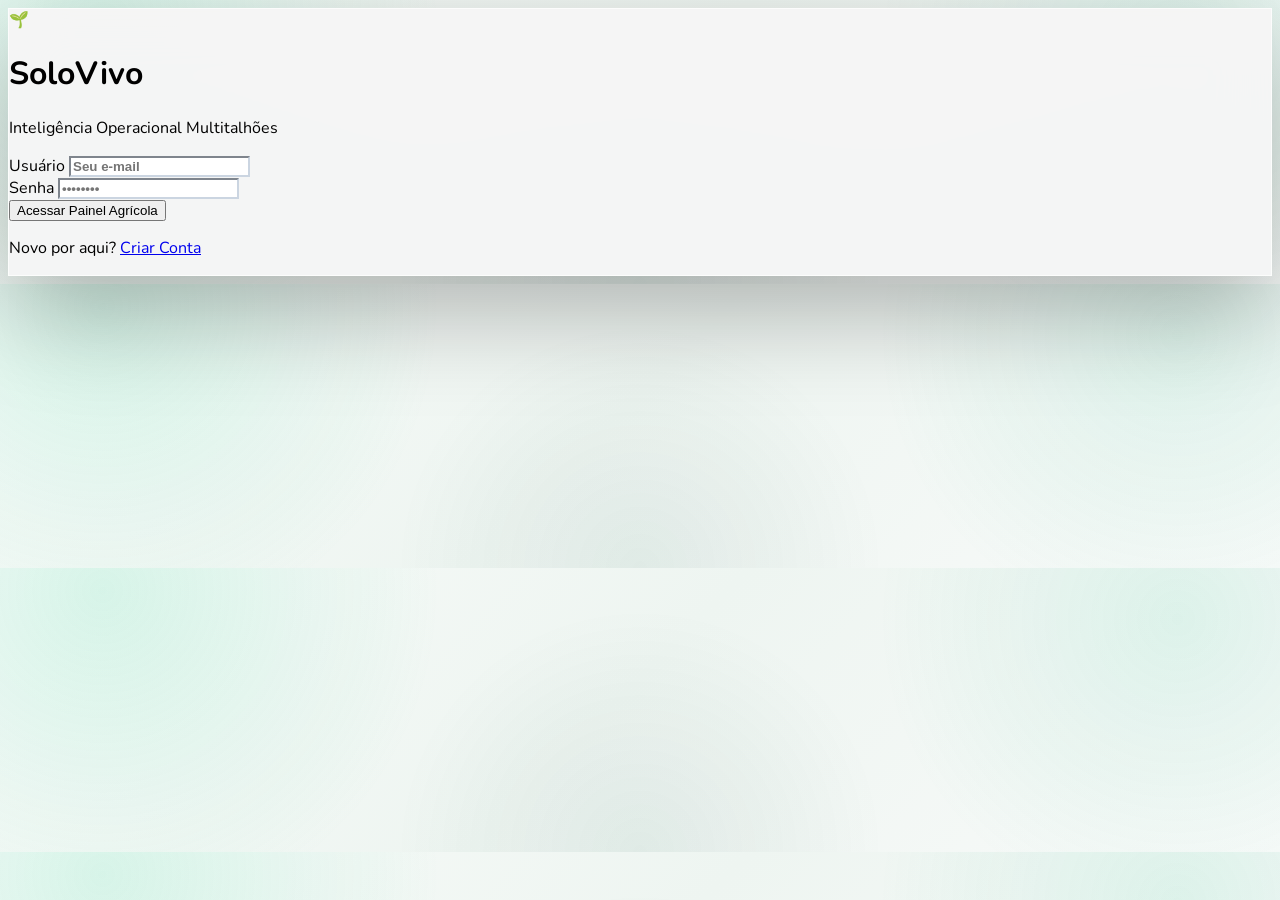
==== commit 09a03875: "Add files via upload" ====
--- a/index.html
+++ b/index.html
@@ -17,15 +17,15 @@
                 <h1 class="text-4xl font-black text-emerald-800 tracking-tight">SoloVivo</h1>
                 <p class="text-xs text-stone-500 uppercase tracking-widest mt-1 font-bold">Inteligência Operacional Multitalhões</p>
             </div>
-            
+
             <form id="formEntrada" onsubmit="realizarLogin(event)" class="space-y-4 mt-6">
                 <div>
                     <label class="block text-stone-700 font-bold mb-1 text-xs uppercase ml-1 tracking-widest">Usuário</label>
-                    <input type="text" id="inpUsuario" class="w-full px-5 py-4 border-2 border-stone-200 rounded-xl focus:border-emerald-500 outline-none bg-white text-stone-800 font-bold transition-colors" placeholder="Nome de acesso" required>
+                    <input type="email" id="inpUsuario" autocomplete="email" class="w-full px-5 py-4 border-2 border-stone-200 rounded-xl focus:border-emerald-500 outline-none bg-white text-stone-800 font-bold transition-colors" placeholder="Seu e-mail" required>
                 </div>
                 <div>
                     <label class="block text-stone-700 font-bold mb-1 text-xs uppercase ml-1 tracking-widest">Senha</label>
-                    <input type="password" id="inpSenha" class="w-full px-5 py-4 border-2 border-stone-200 rounded-xl focus:border-emerald-500 outline-none bg-white text-stone-800 font-bold transition-colors" placeholder="••••••••" required>
+                    <input type="password" id="inpSenha" autocomplete="current-password" class="w-full px-5 py-4 border-2 border-stone-200 rounded-xl focus:border-emerald-500 outline-none bg-white text-stone-800 font-bold transition-colors" placeholder="••••••••" required>
                 </div>
                 <button type="submit" class="w-full bg-emerald-600 text-white font-black text-lg py-4 rounded-xl hover:bg-emerald-700 active:scale-[0.98] transition-all shadow-md mt-2">
                     Acessar Painel Agrícola
@@ -35,10 +35,10 @@
 
             <form id="formCadastro" class="esconder space-y-4 mt-4" onsubmit="registrarNovaConta(event)">
                 <h2 class="text-xl font-black text-stone-800 text-center mb-4">Crie sua Conta Grátis</h2>
-                <input type="text" id="cadNome" placeholder="Nome completo" class="w-full px-4 py-3.5 border-2 border-stone-200 rounded-xl focus:border-emerald-500 outline-none bg-white font-bold" required>
-                <input type="email" id="cadEmail" placeholder="E-mail" class="w-full px-4 py-3.5 border-2 border-stone-200 rounded-xl focus:border-emerald-500 outline-none bg-white font-bold" required>
-                <input type="password" id="cadSenha1" placeholder="Crie uma senha" class="w-full px-4 py-3.5 border-2 border-stone-200 rounded-xl focus:border-emerald-500 outline-none bg-white font-bold" required>
-                <input type="password" id="cadSenha2" placeholder="Confirme a senha" class="w-full px-4 py-3.5 border-2 border-stone-200 rounded-xl focus:border-emerald-500 outline-none bg-white font-bold" required>
+                <input type="text" id="cadNome" autocomplete="name" placeholder="Nome completo" class="w-full px-4 py-3.5 border-2 border-stone-200 rounded-xl focus:border-emerald-500 outline-none bg-white font-bold" required>
+                <input type="email" id="cadEmail" autocomplete="email" placeholder="E-mail" class="w-full px-4 py-3.5 border-2 border-stone-200 rounded-xl focus:border-emerald-500 outline-none bg-white font-bold" required>
+                <input type="password" id="cadSenha1" autocomplete="new-password" placeholder="Crie uma senha" class="w-full px-4 py-3.5 border-2 border-stone-200 rounded-xl focus:border-emerald-500 outline-none bg-white font-bold" required>
+                <input type="password" id="cadSenha2" autocomplete="new-password" placeholder="Confirme a senha" class="w-full px-4 py-3.5 border-2 border-stone-200 rounded-xl focus:border-emerald-500 outline-none bg-white font-bold" required>
                 <p id="msgErroSenha" class="text-red-500 text-xs font-bold text-center esconder bg-red-50 py-2 rounded-lg">⚠️ As senhas não batem.</p>
                 <button type="submit" class="w-full bg-stone-800 text-white font-black text-lg py-4 rounded-xl hover:bg-stone-900 active:scale-[0.98] transition-all mt-2">Cadastrar</button>
                 <p class="text-center text-stone-600 font-bold text-sm mt-2"><a href="#" onclick="alternarTelaLogin(false)" class="text-emerald-600 underline">Voltar ao Login</a></p>
@@ -48,7 +48,7 @@
 
     <!-- PAINEL PRINCIPAL -->
     <div id="viewApp" class="esconder min-h-screen flex flex-col pb-safe">
-        
+
         <header class="bg-white border-b border-stone-200 shadow-sm sticky top-0 z-40">
             <div class="max-w-7xl mx-auto px-4 md:px-6 py-3 flex justify-between items-center">
                 <div class="flex items-center gap-3">
@@ -58,7 +58,7 @@
                         <p id="lblNomeFazenda" class="text-[10px] text-stone-500 font-bold uppercase tracking-widest mt-1"></p>
                     </div>
                 </div>
-                
+
                 <div class="hidden md:flex items-center gap-3 bg-stone-50 border border-stone-200 px-5 py-2.5 rounded-2xl">
                     <span id="lblIconeClima" class="text-2xl">☀️</span>
                     <div>
@@ -164,7 +164,7 @@
                 <h3 class="text-2xl font-black text-stone-900">📄 Ficha Cadastral da Propriedade</h3>
                 <button onclick="fecharJanela('modalPerfil')" class="w-8 h-8 rounded-full bg-stone-200 text-stone-800 font-bold hover:bg-stone-300">✕</button>
             </div>
-            
+
             <form onsubmit="salvarPerfil(event)" class="space-y-4">
                 <div class="grid grid-cols-1 md:grid-cols-2 gap-4">
                     <div>
@@ -177,13 +177,17 @@
                     </div>
                 </div>
 
-                <div class="grid grid-cols-1 md:grid-cols-2 gap-4">
-                    <div>
-                        <label class="block text-xs font-extrabold uppercase text-stone-700 mb-1">Município / Estado</label>
-                        <input type="text" id="cadCidade" class="w-full p-3 rounded-xl border border-stone-300 bg-white text-stone-900 font-bold" placeholder="Ex: " required>
-                    </div>
-                    <div>
-                        <label class="block text-xs font-extrabold uppercase text-stone-700 mb-1">Área Total Contemplada (Hectares)</label>
+                <div class="grid grid-cols-1 md:grid-cols-3 gap-4">
+                    <div>
+                        <label class="block text-xs font-extrabold uppercase text-stone-700 mb-1">Município</label>
+                        <input type="text" id="cadCidade" class="w-full p-3 rounded-xl border border-stone-300 bg-white text-stone-900 font-bold" placeholder="Ex: Itapetininga" required>
+                    </div>
+                    <div>
+                        <label class="block text-xs font-extrabold uppercase text-stone-700 mb-1">Estado (UF)</label>
+                        <input type="text" id="cadEstado" maxlength="2" class="w-full p-3 rounded-xl border border-stone-300 bg-white text-stone-900 font-bold uppercase" placeholder="Ex: SP" required>
+                    </div>
+                    <div>
+                        <label class="block text-xs font-extrabold uppercase text-stone-700 mb-1">Área Total (Hectares)</label>
                         <input type="number" id="cadAreaTotal" step="0.1" class="w-full p-3 rounded-xl border border-stone-300 bg-white text-stone-900 font-bold" placeholder="Ex: 500" required>
                     </div>
                 </div>
@@ -265,12 +269,11 @@
 
             <form onsubmit="salvarEventoCalendario(event)" class="bg-purple-50 p-5 rounded-2xl border border-purple-200 space-y-4">
                 <h4 class="font-black text-purple-900 text-sm uppercase">Novo Agendamento</h4>
-                
+
                 <div class="grid grid-cols-1 md:grid-cols-2 gap-4">
                     <div>
                         <label class="block text-xs font-black uppercase text-stone-700 mb-1">Talhão Afetado</label>
-                        <select id="calTalhao" class="w-full p-3 rounded-xl border border-purple-200 bg-white text-stone-900 font-bold" required>
-                        </select>
+                        <select id="calTalhao" class="w-full p-3 rounded-xl border border-purple-200 bg-white text-stone-900 font-bold" required></select>
                     </div>
                     <div>
                         <label class="block text-xs font-black uppercase text-stone-700 mb-1">Tipo de Operação</label>
@@ -323,7 +326,7 @@
             <!-- Form Planejamento -->
             <form onsubmit="salvarPlanejamento(event)" class="bg-blue-50 p-5 rounded-2xl border border-blue-200 space-y-4">
                 <h4 class="font-black text-blue-900 text-sm uppercase">Cadastrar Novo Plano Operacional</h4>
-                
+
                 <div class="grid grid-cols-1 md:grid-cols-3 gap-4">
                     <div>
                         <label class="block text-xs font-black uppercase text-stone-700 mb-1">Talhão Alvo</label>
@@ -347,8 +350,8 @@
                     <div>
                         <label class="block text-xs font-black uppercase text-stone-700 mb-1">Status Atual</label>
                         <select id="planStatus" class="w-full p-3 rounded-xl border border-blue-200 bg-white text-stone-900 font-bold">
-                            <option value="Em Planejamento">Em Planejamento</option>
-                            <option value="Em Execução">Em Execução</option>
+                            <option value="Em planejamento">Em Planejamento</option>
+                            <option value="Em execução">Em Execução</option>
                             <option value="Concluído">Concluído</option>
                         </select>
                     </div>
@@ -401,7 +404,7 @@
             <!-- Form Lançamento -->
             <form onsubmit="salvarFinanceiro(event)" class="bg-amber-50/60 p-5 rounded-2xl border border-amber-200 space-y-4">
                 <h4 class="font-black text-amber-900 text-sm uppercase">Novo Lançamento Financeiro</h4>
-                
+
                 <div class="grid grid-cols-1 md:grid-cols-3 gap-4">
                     <div>
                         <label class="block text-xs font-black uppercase text-stone-700 mb-1">Talhão Vinculado</label>
@@ -466,7 +469,7 @@
             <!-- Form Registro de Foco -->
             <form onsubmit="salvarOcorrenciaPraga(event)" class="bg-red-50 p-5 rounded-2xl border border-red-200 space-y-4">
                 <h4 class="font-black text-red-900 text-sm uppercase">Registrar Alerta de Praga/Doença no Talhão</h4>
-                
+
                 <div class="grid grid-cols-1 md:grid-cols-3 gap-4">
                     <div>
                         <label class="block text-xs font-black uppercase text-stone-700 mb-1">Talhão Afetado</label>
@@ -479,9 +482,10 @@
                     <div>
                         <label class="block text-xs font-black uppercase text-stone-700 mb-1">Nível de Infestação</label>
                         <select id="pragaSeveridade" class="w-full p-3 rounded-xl border border-red-200 bg-white text-stone-900 font-bold" required>
-                            <option value="Baixo (Monitorar)">🟡 Baixo (Monitorar)</option>
-                            <option value="Médio (Atenção)">🟠 Médio (Atenção)</option>
-                            <option value="Alto (Intervenção Imediata)">🔴 Alto (Intervenção Imediata)</option>
+                            <option value="Baixo">🟡 Baixo (Monitorar)</option>
+                            <option value="Médio">🟠 Médio (Atenção)</option>
+                            <option value="Alto">🔴 Alto (Intervenção Imediata)</option>
+                            <option value="Crítico">⚫ Crítico</option>
                         </select>
                     </div>
                 </div>
@@ -555,7 +559,7 @@
             <!-- Calculadora de Calagem -->
             <div class="bg-orange-50/70 p-5 rounded-2xl border border-orange-200 space-y-4">
                 <h4 class="font-black text-orange-900 text-sm uppercase">🧮 Calculadora Rápida de Correção de Solo (Calagem)</h4>
-                
+
                 <form onsubmit="calcularCalagem(event)" class="space-y-4">
                     <div class="grid grid-cols-1 md:grid-cols-4 gap-4">
                         <div>
@@ -639,6 +643,9 @@
         </div>
     </div>
 
+    <!-- BIBLIOTECA SUPABASE -->
+    <script src="https://cdn.jsdelivr.net/npm/@supabase/supabase-js@2"></script>
+
     <!-- SCRIPT DE LÓGICA DO SISTEMA -->
     <script src="main.js"></script>
 </body>
